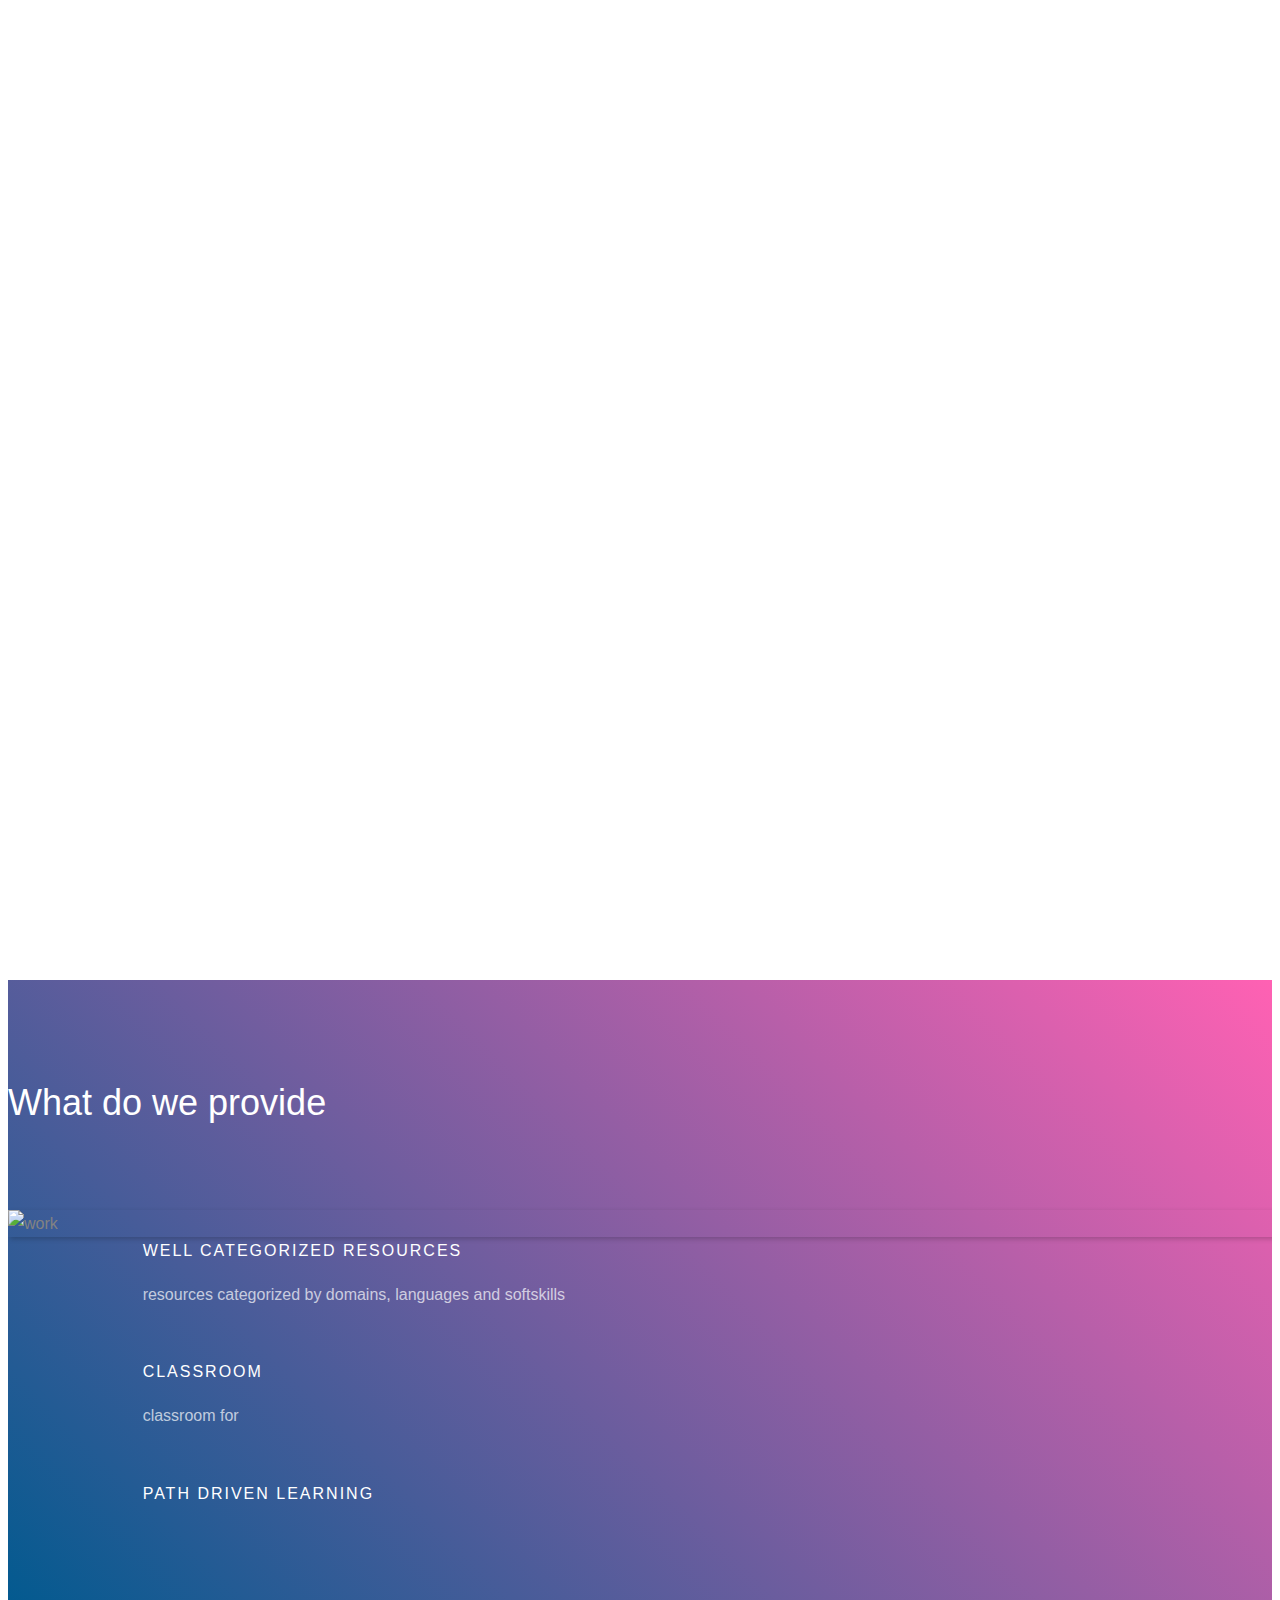
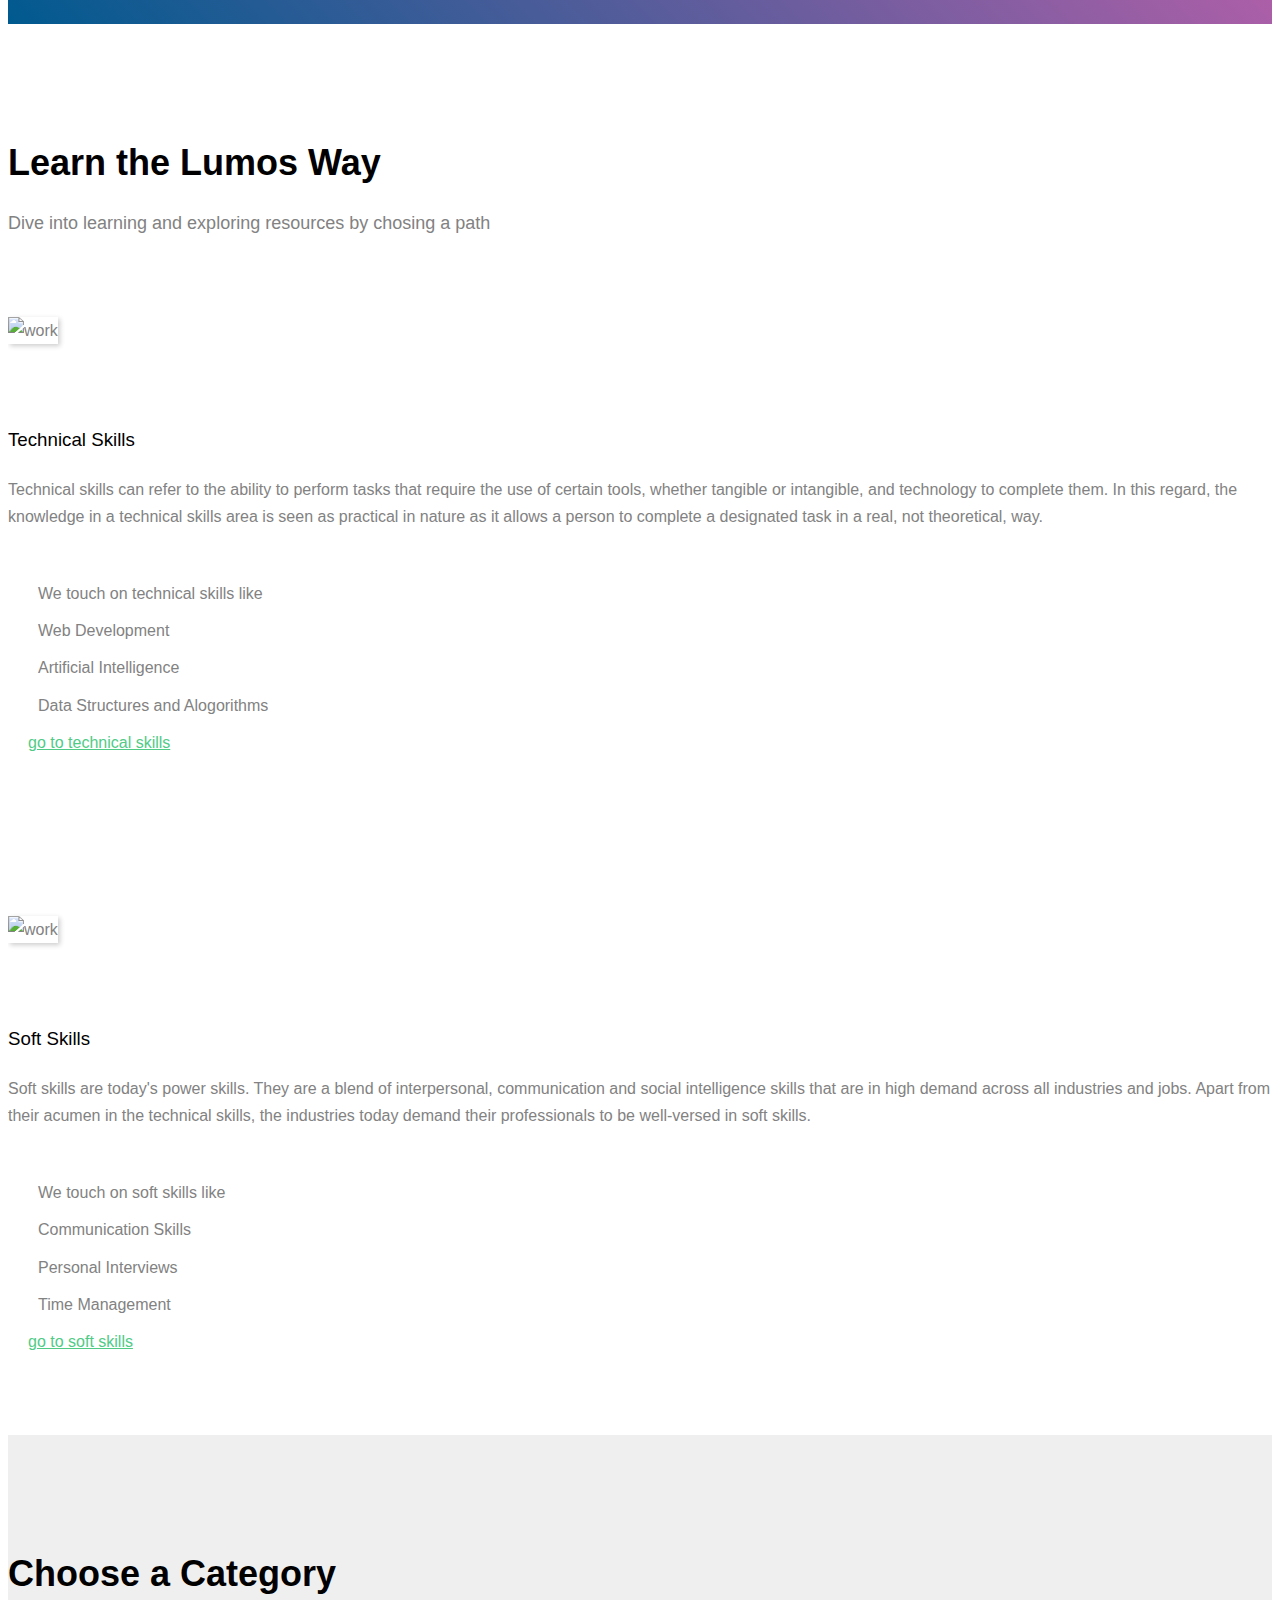
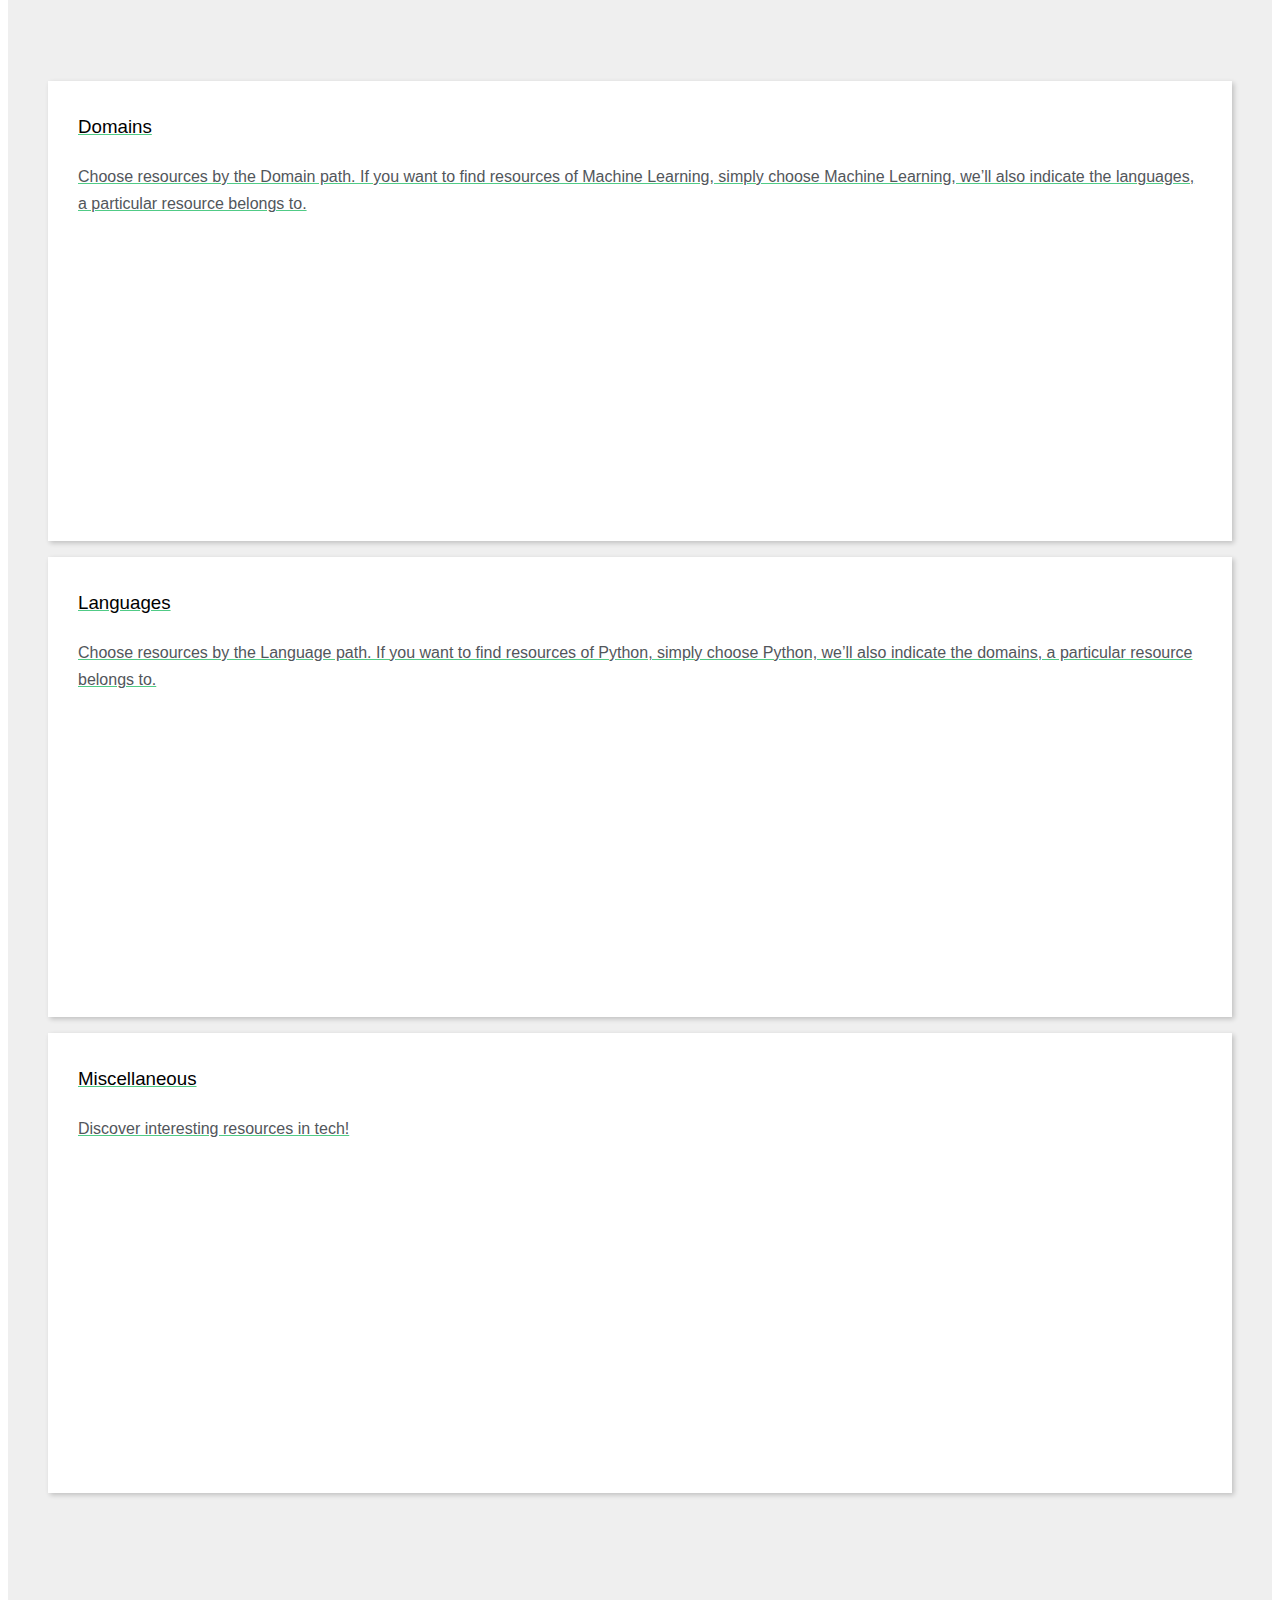
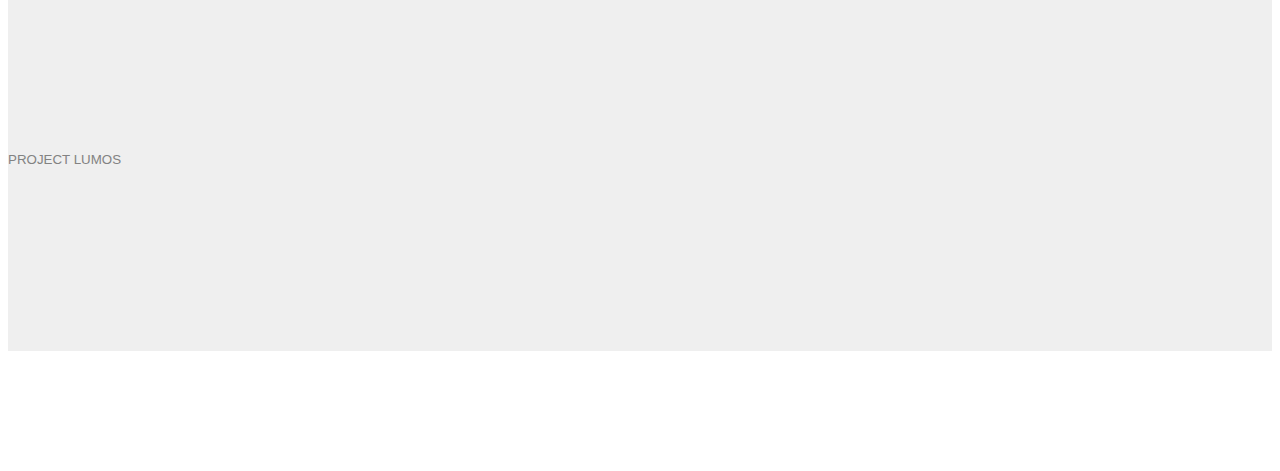
==== index.html @ 0aca0055 "add technical/softskills link buttons" ====
<!DOCTYPE HTML>
<html>
	<head>
	<meta charset="utf-8">
	<meta http-equiv="X-UA-Compatible" content="IE=edge">
	<title>Project Lumos</title>
	<meta name="viewport" content="width=device-width, initial-scale=1">
	<meta name="description" content="Free HTML5 Website Template by FreeHTML5.co" />
	<meta name="keywords" content="free website templates, free html5, free template, free bootstrap, free website template, html5, css3, mobile first, responsive" />
	<meta name="author" content="FreeHTML5.co" />


  <!--
	//////////////////////////////////////////////////////

	FREE HTML5 TEMPLATE
	DESIGNED & DEVELOPED by FreeHTML5.co

	Website: 		http://freehtml5.co/
	Email: 			info@freehtml5.co
	Twitter: 		http://twitter.com/fh5co
	Facebook: 		https://www.facebook.com/fh5co

	//////////////////////////////////////////////////////
	 -->

  	<!-- Facebook and Twitter integration -->
	<meta property="og:title" content=""/>
	<meta property="og:image" content=""/>
	<meta property="og:url" content=""/>
	<meta property="og:site_name" content=""/>
	<meta property="og:description" content=""/>
	<meta name="twitter:title" content="" />
	<meta name="twitter:image" content="" />
	<meta name="twitter:url" content="" />
	<meta name="twitter:card" content="" />

	<!-- <link href='https://fonts.googleapis.com/css?family=Work+Sans:400,300,600,400italic,700' rel='stylesheet' type='text/css'> -->

	<!-- Animate.css -->
	<link rel="stylesheet" href="css/animate.css">
	<!-- Icomoon Icon Fonts-->
	<link rel="stylesheet" href="css/icomoon.css">
	<!-- Bootstrap  -->
	<link rel="stylesheet" href="css/bootstrap.css">

	<!-- Magnific Popup -->
	<link rel="stylesheet" href="css/magnific-popup.css">

	<!-- Theme style  -->
	<link rel="stylesheet" href="css/style.css">

	<!-- Modernizr JS -->
	<script src="js/modernizr-2.6.2.min.js"></script>
	<!-- FOR IE9 below -->
	<!--[if lt IE 9]>
	<script src="js/respond.min.js"></script>
	<![endif]-->

	</head>
	<body>

	<div class="fh5co-loader"></div>

	<div id="page">
	<nav class="fh5co-nav" role="navigation">
		<div class="container">
			<div class="row">
				<div class="col-xs-12">
					<div id="fh5co-logo"><a href="index.html">Project Lumos</a></div>
				</div>
				<!-- <div class="col-xs-8 text-right menu-1">
					<ul>
						<li class="active"><a href="index.html">Home</a></li>
						<li><a href="about.html">About</a></li>
						<li class="has-dropdown">
							<a href="services.html">Services</a>
							<ul class="dropdown">
								<li><a href="#">Web Design</a></li>
								<li><a href="#">eCommerce</a></li>
								<li><a href="#">Branding</a></li>
								<li><a href="#">API</a></li>
							</ul>
						</li>
						<li class="has-dropdown">
							<a href="#">Tools</a>
							<ul class="dropdown">
								<li><a href="#">HTML5</a></li>
								<li><a href="#">CSS3</a></li>
								<li><a href="#">Sass</a></li>
								<li><a href="#">jQuery</a></li>
							</ul>
						</li>
						<li><a href="work.html">Work</a></li>
						<li><a href="contact.html">Contact</a></li>
					</ul>
				</div> -->
			</div>

		</div>
	</nav>

	<header id="fh5co-header" class="fh5co-cover" role="banner" style="background-image:url(images/img_bg_1.jpg);">
		<div class="overlay"></div>
		<div class="container">
			<div class="row">
				<div class="col-md-10 col-md-offset-1 text-center">
					<div class="display-t">
						<div class="display-tc animate-box" data-animate-effect="fadeIn">
							<h1>Welcome to Project Lumos</h1>

							<!-- <p><a href="#" class="btn btn-default">View Our Work</a></p> -->
						</div>
					</div>
				</div>
			</div>
		</div>
	</header>

	<div class="container">
		<div class="row">
			<div id="fh5co-section">
				<div class="col-nineth">
					<div class="row">
						<div class="col-md-8 col-md-offset-2 fh5co-heading">
							<p>
								&quot;Our site aims to be a central repository for open source knowledge resources. It is built with the goals of helping those people who want to learn things but are clueless where to start and feel overwhelmed by the sheer volume of resources available on the Internet.</p>
						</div>
					</div>
				</div>
			</div>
		</div>
	</div>

	<div class="fh5co-bg-section">
		<div class="container">
			<div class="row">
				<div id="fh5co-features-2">
					<div class="col-feature-9">
						<div class="row">
							<div class="col-md-12 fh5co-heading animate-box">
								<h2>What do we provide</h2>
								<p></p>
							</div>
						</div>
						<div class="row">
							<div class="col-md-7 col-sm-7 col-md-pull-2 col-sm-pull-2 animate-box" data-animate-effect="fadeInRight">
								<div class="feature-image">
									<img src="images/features_img.jpg" alt="work">
								</div>
							</div>
							<div class="col-md-5 col-sm-5">
								<div class="feature-left animate-box" data-animate-effect="fadeInLeft">
									<span class="icon">
										<i class="icon-check"></i>
									</span>
									<div class="feature-copy">
										<h3>well categorized resources</h3>
										<p>resources categorized by domains, languages and softskills</p>
									</div>
								</div>

								<div class="feature-left animate-box" data-animate-effect="fadeInLeft">
									<span class="icon">
										<i class="icon-check"></i>
									</span>
									<div class="feature-copy">
										<h3>classroom</h3>
										<p>classroom for </p>
									</div>
								</div>

								<div class="feature-left animate-box" data-animate-effect="fadeInLeft">
									<span class="icon">
										<i class="icon-check"></i>
									</span>
									<div class="feature-copy">
										<h3>path driven learning</h3>
										<p></p>
									</div>
								</div>
							</div>
						</div>
					</div>

					<!-- <div class="col-feature-3">
						<div id="fh5co-counter" class="fh5co-bg fh5co-counter">
							<div class="row">
								<div class="display-t">
									<div class="display-tc">
										<div class="col-md-12 animate-box">
											<div class="feature-center">
												<span class="counter js-counter" data-from="0" data-to="2200" data-speed="5000" data-refresh-interval="50">1</span>
												<span class="counter-label">Creativity Fuel</span>

											</div>
										</div>
										<div class="col-md-12 animate-box">
											<div class="feature-center">
												<span class="counter js-counter" data-from="0" data-to="97" data-speed="5000" data-refresh-interval="50">1</span>
												<span class="counter-label">Happy Clients</span>
											</div>
										</div>
										<div class="col-md-12 animate-box">
											<div class="feature-center">
												<span class="counter js-counter" data-from="0" data-to="402" data-speed="5000" data-refresh-interval="50">1</span>
												<span class="counter-label">Projects Done</span>
											</div>
										</div>
										<div class="col-md-12 animate-box">
											<div class="feature-center">
												<span class="counter js-counter" data-from="0" data-to="4523" data-speed="5000" data-refresh-interval="50">1</span>
												<span class="counter-label">Hours Spent</span>

											</div>
										</div>
									</div>
								</div>
							</div>
						</div>
					</div> -->
				</div>
			</div>
		</div>
	</div>

	<div id="fh5co-portfolio">
		<div class="container">
			<div class="row animate-box">
				<div class="col-md-8 col-md-offset-2 text-center fh5co-heading">
					<h2>Learn the Lumos Way</h2>
					<p>Dive into learning and exploring resources by chosing a path</p>
				</div>
			</div>
			<div class="row">
				<div class="project">
					<div class="col-md-8 col-md-push-5 animate-box" data-animate-effect="fadeInLeft">
						<img class="img-responsive" src="images/technical_img.jpg" alt="work">
					</div>
					<div class="col-md-4 col-md-pull-8 animate-box" data-animate-effect="fadeInRight">
						<div class="mt">
							<h3>Technical Skills</h3>
							<p>Technical skills can refer to the ability to perform tasks that require the use of certain tools, whether tangible or intangible, and technology to complete them. In this regard, the knowledge in a technical skills area is seen as practical in nature as it allows a person to complete a designated task in a real, not theoretical, way.</p>
							<ul class="list-nav">
								<li>We touch on technical skills like</li>
								<li><i class="icon-check"></i>Web Development</li>
								<li><i class="icon-check"></i>Artificial Intelligence</li>
								<li><i class="icon-check"></i>Data Structures and Alogorithms</li>
							</ul>
							<a href="https://staging--pl-frontend.netlify.com/#/technical" class="btn btn-default center-block">go to technical skills</a>
						</div>
					</div>
				</div>
				<div class="project">
					<div class="col-md-8 col-md-pull-1 animate-box" data-animate-effect="fadeInLeft">
						<img class="img-responsive" src="images/softskill_img.jpg" alt="work">
					</div>
					<div class="col-md-4 animate-box" data-animate-effect="fadeInRight">
						<div class="mt">
							<div>
								<h3>Soft Skills</h3>
								<p>Soft skills are today's power skills. They are a blend of interpersonal, communication and social intelligence skills that are in high demand across all industries and jobs. Apart from their acumen in the technical skills, the industries today demand their professionals to be well-versed in soft skills.</p>
								<ul class="list-nav">
									<li>We touch on soft skills like</li>
									<li><i class="icon-check"></i>Communication Skills</li>
									<li><i class="icon-check"></i>Personal Interviews</li>
									<li><i class="icon-check"></i>Time Management</li>
								</ul>
								<a href="https://staging--pl-frontend.netlify.com/#/soft-skills" class="btn btn-default center-block">go to soft skills</a>
						</div>
					</div>
				</div>
			</div>
		</div>
	</div>

	<div id="fh5co-testimonial">
		<div class="container">
			<div class="row animate-box">
				<div class="col-md-8 col-md-offset-2 text-center fh5co-heading">
					<h2>Choose a Category</h2>
				</div>
			</div>
			<div class="row">
				<div class="col-md-4 animate-box">
					<div class="testimony">
						<a href='https://staging--pl-frontend.netlify.com/#/technical/domains'>
							<blockquote>
								<h3>Domains</h3>
								Choose resources by the Domain path. If you want to find resources of Machine Learning, simply choose Machine Learning, we’ll also indicate the languages, a particular resource belongs to.
							</blockquote>
						</a>
						<!-- <p class="author"><cite>John Doe</cite></p> -->
					</div>
				</div>
				<div class="col-md-4 animate-box">
					<div class="testimony">
						<a href='https://staging--pl-frontend.netlify.com/#/technical/languages'>
							<blockquote>
								<h3>Languages</h3>
								Choose resources by the Language path. If you want to find resources of Python, simply choose Python, we’ll also indicate the domains, a particular resource belongs to.
							</blockquote>
						</a>
						<!-- <p class="author"><cite>Rob Smith</cite></p> -->
					</div>
				</div>
				<div class="col-md-4 animate-box">
					<div class="testimony">
						<a href='https://staging--pl-frontend.netlify.com/#/technical/misc'>

							<blockquote>
								<h3>Miscellaneous</h3>
								Discover interesting resources in tech!
							</blockquote>
						</a>
						<!-- <p class="author"><cite>Jane Doe</cite></p> -->
					</div>
				</div>
			</div>
		</div>
	</div>
<!--

	<div id="fh5co-started">
		<div class="container">
			<div class="row animate-box">
				<div class="col-md-8 col-md-offset-2 text-center fh5co-heading">
					<h2>Newsletter</h2>
					<p>Dignissimos asperiores vitae velit veniam totam fuga molestias accusamus alias autem provident. Odit ab aliquam dolor eius.</p>
				</div>
			</div>
			<div class="row animate-box">
				<div class="col-md-8 col-md-offset-2">
					<form class="form-inline">
						<div class="col-md-6 col-sm-6">
							<div class="form-group">
								<label for="email" class="sr-only">Email</label>
								<input type="email" class="form-control" id="email" placeholder="Email">
							</div>
						</div>
						<div class="col-md-6 col-sm-6">
							<button type="submit" class="btn btn-default btn-block">Subscribe</button>
						</div>
					</form>
				</div>
			</div>
		</div>
	</div> -->

	<footer id="fh5co-footer" role="contentinfo">
		<div class="container">
			<!-- <div class="row row-pb-md">
				<div class="col-md-4 fh5co-widget">
					<h3>The Company</h3>
					<p>Facilis ipsum reprehenderit nemo molestias. Aut cum mollitia reprehenderit. Eos cumque dicta adipisci architecto culpa amet.</p>
					<p><a href="#">Learn More</a></p>
				</div>
				<div class="col-md-2 col-sm-4 col-xs-6 col-md-push-1">
					<ul class="fh5co-footer-links">
						<li><a href="#">About</a></li>
						<li><a href="#">Help</a></li>
						<li><a href="#">Contact</a></li>
						<li><a href="#">Terms</a></li>
						<li><a href="#">Meetups</a></li>
					</ul>
				</div>

				<div class="col-md-2 col-sm-4 col-xs-6 col-md-push-1">
					<ul class="fh5co-footer-links">
						<li><a href="#">Shop</a></li>
						<li><a href="#">Privacy</a></li>
						<li><a href="#">Testimonials</a></li>
						<li><a href="#">Handbook</a></li>
						<li><a href="#">Held Desk</a></li>
					</ul>
				</div>

				<div class="col-md-2 col-sm-4 col-xs-6 col-md-push-1">
					<ul class="fh5co-footer-links">
						<li><a href="#">Find Designers</a></li>
						<li><a href="#">Find Developers</a></li>
						<li><a href="#">Teams</a></li>
						<li><a href="#">Advertise</a></li>
						<li><a href="#">API</a></li>
					</ul>
				</div>
			</div> -->

			<div class="row copyright">
				<div class="col-md-12 text-center">
					<p>
						<small class="block">PROJECT LUMOS</small>
						<!-- <small class="block">Designed by <a href="http://freehtml5.co/" target="_blank">FreeHTML5.co</a> Demo Images: <a href="http://unsplash.co/" target="_blank">Unsplash</a></small> -->
					</p>
					<p>
						<ul class="fh5co-social-icons">
							<li><a href="#"><i class="icon-twitter"></i></a></li>
							<li><a href="#"><i class="icon-facebook"></i></a></li>
							<li><a href="#"><i class="icon-linkedin"></i></a></li>
							<li><a href="https://github.com/projectlumos"><i class="icon-github"></i></a></li>
						</ul>
					</p>
				</div>
			</div>

		</div>
	</footer>
	</div>

	<div class="gototop js-top">
		<a href="#" class="js-gotop"><i class="icon-arrow-up"></i></a>
	</div>

	<!-- jQuery -->
	<script src="js/jquery.min.js"></script>
	<!-- jQuery Easing -->
	<script src="js/jquery.easing.1.3.js"></script>
	<!-- Bootstrap -->
	<script src="js/bootstrap.min.js"></script>
	<!-- Waypoints -->
	<script src="js/jquery.waypoints.min.js"></script>
	<!-- countTo -->
	<script src="js/jquery.countTo.js"></script>
	<!-- Magnific Popup -->
	<script src="js/jquery.magnific-popup.min.js"></script>
	<script src="js/magnific-popup-options.js"></script>
	<!-- Main -->
	<script src="js/main.js"></script>

	</body>
</html>
---- css/style.css ----
@font-face {
  font-family: 'icomoon';
  src: url("../fonts/icomoon/icomoon.eot?srf3rx");
  src: url("../fonts/icomoon/icomoon.eot?srf3rx#iefix") format("embedded-opentype"), url("../fonts/icomoon/icomoon.ttf?srf3rx") format("truetype"), url("../fonts/icomoon/icomoon.woff?srf3rx") format("woff"), url("../fonts/icomoon/icomoon.svg?srf3rx#icomoon") format("svg");
  font-weight: normal;
  font-style: normal;
}
/* =======================================================
*
* 	Template Style
*
* ======================================================= */
body {
  font-family: "Work Sans", Arial, sans-serif;
  font-weight: 400;
  font-size: 16px;
  line-height: 1.7;
  color: #828282;
  background: #fff;
}

#page {
  position: relative;
  overflow: hidden;
  width: 100%;
  height: 100%;
  -webkit-transition: 0.5s;
  -o-transition: 0.5s;
  transition: 0.5s;
}
.offcanvas #page {
  overflow: hidden;
  position: absolute;
}
.offcanvas #page:after {
  -webkit-transition: 2s;
  -o-transition: 2s;
  transition: 2s;
  position: absolute;
  top: 0;
  right: 0;
  bottom: 0;
  left: 0;
  z-index: 101;
  background: rgba(0, 0, 0, 0.7);
  content: "";
}

a {
  color: #50CB86;
  -webkit-transition: 0.5s;
  -o-transition: 0.5s;
  transition: 0.5s;
}
a:hover, a:active, a:focus {
  color: #50CB86;
  outline: none;
  text-decoration: none;
}

p {
  margin-bottom: 20px;
}

h1, h2, h3, h4, h5, h6, figure {
  color: #000;
  font-family: "Work Sans", Arial, sans-serif;
  font-weight: 400;
  margin: 0 0 20px 0;
}

::-webkit-selection {
  color: #fff;
  background: #50CB86;
}

::-moz-selection {
  color: #fff;
  background: #50CB86;
}

::selection {
  color: #fff;
  background: #50CB86;
}

.fh5co-nav {
  position: absolute;
  top: 0;
  margin: 0;
  padding: 0;
  width: 100%;
  padding: 40px 0;
  z-index: 1001;
}
@media screen and (max-width: 768px) {
  .fh5co-nav {
    padding: 20px 0;
  }
}
.fh5co-nav #fh5co-logo {
  font-size: 20px;
  margin: 0;
  padding: 0;
  text-transform: uppercase;
  font-weight: bold;
}
.fh5co-nav a {
  padding: 5px 10px;
  color: #fff;
}
@media screen and (max-width: 768px) {
  .fh5co-nav .menu-1 {
    display: none;
  }
}
.fh5co-nav ul {
  padding: 0;
  margin: 2px 0 0 0;
}
.fh5co-nav ul li {
  padding: 0;
  margin: 0;
  list-style: none;
  display: inline;
}
.fh5co-nav ul li a {
  font-size: 14px;
  padding: 30px 10px;
  text-transform: uppercase;
  color: rgba(255, 255, 255, 0.5);
  -webkit-transition: 0.5s;
  -o-transition: 0.5s;
  transition: 0.5s;
}
.fh5co-nav ul li a:hover, .fh5co-nav ul li a:focus, .fh5co-nav ul li a:active {
  color: white;
}
.fh5co-nav ul li.has-dropdown {
  position: relative;
}
.fh5co-nav ul li.has-dropdown .dropdown {
  width: 130px;
  -webkit-box-shadow: 0px 14px 33px -9px rgba(0, 0, 0, 0.75);
  -moz-box-shadow: 0px 14px 33px -9px rgba(0, 0, 0, 0.75);
  box-shadow: 0px 14px 33px -9px rgba(0, 0, 0, 0.75);
  z-index: 1002;
  visibility: hidden;
  opacity: 0;
  position: absolute;
  top: 40px;
  left: 0;
  text-align: left;
  background: #fff;
  padding: 20px;
  -webkit-border-radius: 4px;
  -moz-border-radius: 4px;
  -ms-border-radius: 4px;
  border-radius: 4px;
  -webkit-transition: 0s;
  -o-transition: 0s;
  transition: 0s;
}
.fh5co-nav ul li.has-dropdown .dropdown:before {
  bottom: 100%;
  left: 40px;
  border: solid transparent;
  content: " ";
  height: 0;
  width: 0;
  position: absolute;
  pointer-events: none;
  border-bottom-color: #fff;
  border-width: 8px;
  margin-left: -8px;
}
.fh5co-nav ul li.has-dropdown .dropdown li {
  display: block;
  margin-bottom: 7px;
}
.fh5co-nav ul li.has-dropdown .dropdown li:last-child {
  margin-bottom: 0;
}
.fh5co-nav ul li.has-dropdown .dropdown li a {
  padding: 2px 0;
  display: block;
  color: #999999;
  line-height: 1.2;
  text-transform: none;
  font-size: 15px;
}
.fh5co-nav ul li.has-dropdown .dropdown li a:hover {
  color: #000;
}
.fh5co-nav ul li.has-dropdown:hover a, .fh5co-nav ul li.has-dropdown:focus a {
  color: #fff;
}
.fh5co-nav ul li.btn-cta a {
  color: #50CB86;
}
.fh5co-nav ul li.btn-cta a span {
  background: #fff;
  padding: 4px 20px;
  display: -moz-inline-stack;
  display: inline-block;
  zoom: 1;
  *display: inline;
  -webkit-transition: 0.3s;
  -o-transition: 0.3s;
  transition: 0.3s;
  -webkit-border-radius: 100px;
  -moz-border-radius: 100px;
  -ms-border-radius: 100px;
  border-radius: 100px;
}
.fh5co-nav ul li.btn-cta a:hover span {
  -webkit-box-shadow: 0px 14px 20px -9px rgba(0, 0, 0, 0.75);
  -moz-box-shadow: 0px 14px 20px -9px rgba(0, 0, 0, 0.75);
  box-shadow: 0px 14px 20px -9px rgba(0, 0, 0, 0.75);
}
.fh5co-nav ul li.active > a {
  color: #fff !important;
}

#fh5co-header,
#fh5co-counter,
.fh5co-bg {
  background-size: cover;
  background-position: top center;
  background-repeat: no-repeat;
  position: relative;
}

.fh5co-bg {
  background-size: cover;
  background-position: center center;
  position: relative;
  width: 100%;
  float: left;
  position: relative;
}

.fh5co-video {
  overflow: hidden;
}
@media screen and (max-width: 992px) {
  .fh5co-video {
    height: 450px;
  }
}
.fh5co-video a {
  z-index: 1001;
  position: absolute;
  top: 50%;
  left: 50%;
  margin-top: -45px;
  margin-left: -45px;
  width: 90px;
  height: 90px;
  display: table;
  text-align: center;
  background: #fff;
  -webkit-box-shadow: 0px 14px 30px -15px rgba(0, 0, 0, 0.75);
  -moz-box-shadow: 0px 14px 30px -15px rgba(0, 0, 0, 0.75);
  box-shadow: 0px 14px 30px -15px rgba(0, 0, 0, 0.75);
  -webkit-border-radius: 50%;
  -moz-border-radius: 50%;
  -ms-border-radius: 50%;
  border-radius: 50%;
}
.fh5co-video a i {
  text-align: center;
  display: table-cell;
  vertical-align: middle;
  font-size: 40px;
}
.fh5co-video .overlay {
  position: absolute;
  top: 0;
  left: 0;
  right: 0;
  bottom: 0;
  background: rgba(0, 0, 0, 0.5);
  -webkit-transition: 0.5s;
  -o-transition: 0.5s;
  transition: 0.5s;
}
.fh5co-video:hover .overlay {
  background: rgba(0, 0, 0, 0.7);
}
.fh5co-video:hover a {
  -webkit-transform: scale(1.2);
  -moz-transform: scale(1.2);
  -ms-transform: scale(1.2);
  -o-transform: scale(1.2);
  transform: scale(1.2);
}

.fh5co-cover {
  height: 700px;
  background-size: cover;
  background-position: top center;
  background-repeat: no-repeat;
  position: relative;
  float: left;
  width: 100%;
}
.fh5co-cover .overlay {
  z-index: 0;
  position: absolute;
  bottom: 0;
  top: 0;
  left: 0;
  right: 0;
  background: #ff5db1;
  background: -moz-linear-gradient(-45deg, #ff5db1 0%, rgba(0, 87, 137, 0.7) 100%);
  background: -webkit-gradient(left top, right bottom, color-stop(0%, #ff5db1), color-stop(100%, rgba(0, 87, 137, 0.7)));
  background: -webkit-linear-gradient(-45deg, #ff5db1 0%, rgba(0, 87, 137, 0.7) 100%);
  background: -o-linear-gradient(-45deg, #ff5db1 0%, rgba(0, 87, 137, 0.7) 100%);
  background: -ms-linear-gradient(-45deg, #ff5db1 0%, rgba(0, 87, 137, 0.7) 100%);
  background: linear-gradient(135deg, #ff5db1 0%, rgba(0, 87, 137, 0.7) 100%);
  filter: progid:DXImageTransform.Microsoft.gradient( startColorstr='#ff5db1', endColorstr='#005789', GradientType=1 );
}
.fh5co-cover > .fh5co-container {
  position: relative;
  z-index: 10;
}
@media screen and (max-width: 768px) {
  .fh5co-cover {
    height: 600px;
  }
}
.fh5co-cover .display-t,
.fh5co-cover .display-tc {
  z-index: 9;
  height: 900px;
  display: table;
  width: 100%;
}
@media screen and (max-width: 768px) {
  .fh5co-cover .display-t,
  .fh5co-cover .display-tc {
    height: 600px;
  }
}
.fh5co-cover.fh5co-cover-sm {
  height: 600px;
}
@media screen and (max-width: 768px) {
  .fh5co-cover.fh5co-cover-sm {
    height: 400px;
  }
}
.fh5co-cover.fh5co-cover-sm .display-t,
.fh5co-cover.fh5co-cover-sm .display-tc {
  height: 600px;
  display: table;
  width: 100%;
}
@media screen and (max-width: 768px) {
  .fh5co-cover.fh5co-cover-sm .display-t,
  .fh5co-cover.fh5co-cover-sm .display-tc {
    height: 400px;
  }
}

#fh5co-counter {
  width: 100%;
}
#fh5co-counter .display-t,
#fh5co-counter .display-tc {
  display: table;
  width: 100%;
}
@media screen and (max-width: 768px) {
  #fh5co-counter {
    height: inherit;
    padding: 0;
  }
  #fh5co-counter .display-t,
  #fh5co-counter .display-tc {
    height: inherit;
  }
}

.about-content {
  margin-bottom: 7em;
}
.about-content .desc {
  background: #fff;
  padding: 20px;
}

.fh5co-staff {
  text-align: center;
  margin-bottom: 30px;
}
.fh5co-staff img {
  width: 100px;
  margin-bottom: 20px;
  -webkit-border-radius: 50%;
  -moz-border-radius: 50%;
  -ms-border-radius: 50%;
  border-radius: 50%;
}
.fh5co-staff h3 {
  font-size: 24px;
  margin-bottom: 5px;
}
.fh5co-staff p {
  margin-bottom: 30px;
}
.fh5co-staff .role {
  color: #bfbfbf;
  margin-bottom: 30px;
  font-weight: normal;
  display: block;
}

.fh5co-social-icons {
  margin: 0;
  padding: 0;
}
.fh5co-social-icons li {
  margin: 0;
  padding: 0;
  list-style: none;
  display: -moz-inline-stack;
  display: inline-block;
  zoom: 1;
  *display: inline;
}
.fh5co-social-icons li a {
  display: -moz-inline-stack;
  display: inline-block;
  zoom: 1;
  *display: inline;
  color: #50CB86;
  padding-left: 10px;
  padding-right: 10px;
}
.fh5co-social-icons li a i {
  font-size: 20px;
}

.fh5co-contact-info ul {
  padding: 0;
  margin: 0;
}
.fh5co-contact-info ul li {
  padding: 0 0 0 40px;
  margin: 0 0 30px 0;
  list-style: none;
  position: relative;
}
.fh5co-contact-info ul li:before {
  color: #50CB86;
  position: absolute;
  left: 0;
  top: .05em;
  font-family: 'icomoon';
  speak: none;
  font-style: normal;
  font-weight: normal;
  font-variant: normal;
  text-transform: none;
  line-height: 1;
  /* Better Font Rendering =========== */
  -webkit-font-smoothing: antialiased;
  -moz-osx-font-smoothing: grayscale;
}
.fh5co-contact-info ul li.address:before {
  font-size: 30px;
  content: "\e9d1";
}
.fh5co-contact-info ul li.phone:before {
  font-size: 23px;
  content: "\e9f4";
}
.fh5co-contact-info ul li.email:before {
  font-size: 23px;
  content: "\e9da";
}
.fh5co-contact-info ul li.url:before {
  font-size: 23px;
  content: "\e9af";
}

form label {
  font-weight: normal !important;
}

#fh5co-header .display-tc,
#fh5co-counter .display-tc,
.fh5co-cover .display-tc {
  display: table-cell !important;
  vertical-align: middle;
}
#fh5co-header .display-tc h1, #fh5co-header .display-tc h2,
#fh5co-counter .display-tc h1,
#fh5co-counter .display-tc h2,
.fh5co-cover .display-tc h1,
.fh5co-cover .display-tc h2 {
  margin: 0;
  padding: 0;
  color: white;
}
#fh5co-header .display-tc h1,
#fh5co-counter .display-tc h1,
.fh5co-cover .display-tc h1 {
  margin-bottom: 0px;
  font-size: 60px;
  line-height: 1.5;
}
@media screen and (max-width: 768px) {
  #fh5co-header .display-tc h1,
  #fh5co-counter .display-tc h1,
  .fh5co-cover .display-tc h1 {
    font-size: 40px;
  }
}
#fh5co-header .display-tc h2,
#fh5co-counter .display-tc h2,
.fh5co-cover .display-tc h2 {
  font-size: 20px;
  line-height: 1.5;
  margin-bottom: 30px;
}
#fh5co-header .display-tc .btn,
#fh5co-counter .display-tc .btn,
.fh5co-cover .display-tc .btn {
  padding: 15px 30px;
  background: #50CB86 !important;
  color: #fff;
  border: none !important;
  font-size: 18px;
  text-transform: uppercase;
}
#fh5co-header .display-tc .btn:hover,
#fh5co-counter .display-tc .btn:hover,
.fh5co-cover .display-tc .btn:hover {
  background: #50CB86 !important;
  -webkit-box-shadow: 0px 14px 30px -15px rgba(0, 0, 0, 0.75) !important;
  -moz-box-shadow: 0px 14px 30px -15px rgba(0, 0, 0, 0.75) !important;
  box-shadow: 0px 14px 30px -15px rgba(0, 0, 0, 0.75) !important;
}

#fh5co-counter {
  text-align: center;
}
#fh5co-counter .counter {
  font-size: 50px;
  margin-bottom: 10px;
  color: #fff;
  font-weight: 100;
  display: block;
}
#fh5co-counter .counter-label {
  margin-bottom: 0;
  text-transform: uppercase;
  color: rgba(255, 255, 255, 0.5);
  letter-spacing: .1em;
}
@media screen and (max-width: 992px) {
  #fh5co-counter .counter-label {
    font-size: 13px;
  }
}
#fh5co-counter .feature-center {
  margin-bottom: 4em;
}
@media screen and (max-width: 992px) {
  #fh5co-counter .feature-center {
    margin-bottom: 3em;
    width: 25%;
    float: left;
  }
}
@media screen and (max-width: 768px) {
  #fh5co-counter .feature-center {
    width: 100%;
  }
}
#fh5co-counter .icon {
  width: 70px;
  height: 70px;
  text-align: center;
  -webkit-box-shadow: 0px 14px 30px -15px rgba(0, 0, 0, 0.75);
  -moz-box-shadow: 0px 14px 30px -15px rgba(0, 0, 0, 0.75);
  box-shadow: 0px 14px 30px -15px rgba(0, 0, 0, 0.75);
  margin-bottom: 30px;
}
#fh5co-counter .icon i {
  height: 70px;
}
#fh5co-counter .icon i:before {
  display: block;
  text-align: center;
  margin-left: 3px;
}

#fh5co-portfolio,
#fh5co-testimonial,
#fh5co-services-section,
#fh5co-about-section,
#fh5co-started,
#fh5co-footer,
.fh5co-section {
  padding: 7em 0;
  clear: both;
}
@media screen and (max-width: 768px) {
  #fh5co-portfolio,
  #fh5co-testimonial,
  #fh5co-services-section,
  #fh5co-about-section,
  #fh5co-started,
  #fh5co-footer,
  .fh5co-section {
    padding: 3em 0;
  }
}

@media screen and (max-width: 768px) {
  #fh5co-portfolio,
  #fh5co-testimonial,
  #fh5co-footer {
    padding-left: 15px;
    padding-right: 15px;
  }
}

.fh5co-bg-section {
  position: relative;
  background: #005a8f;
  background: -moz-linear-gradient(45deg, #005a8f 0%, #ff61b3 100%);
  background: -webkit-gradient(left bottom, right top, color-stop(0%, #005a8f), color-stop(100%, #ff61b3));
  background: -webkit-linear-gradient(45deg, #005a8f 0%, #ff61b3 100%);
  background: -o-linear-gradient(45deg, #005a8f 0%, #ff61b3 100%);
  background: -ms-linear-gradient(45deg, #005a8f 0%, #ff61b3 100%);
  background: linear-gradient(45deg, #005a8f 0%, #ff61b3 100%);
  filter: progid:DXImageTransform.Microsoft.gradient( startColorstr='#005a8f', endColorstr='#ff61b3', GradientType=1 );
}
.fh5co-bg-section .overlay {
  position: absolute;
  top: 0;
  left: 0;
  right: 0;
  bottom: 0;
  background: rgba(0, 0, 0, 0.5);
  -webkit-transition: 0.5s;
  -o-transition: 0.5s;
  transition: 0.5s;
}

#fh5co-features,
#fh5co-features-2 {
  display: -webkit-box;
  display: -moz-box;
  display: -ms-flexbox;
  display: -webkit-flex;
  display: flex;
  flex-wrap: wrap;
  -webkit-flex-wrap: wrap;
  -moz-flex-wrap: wrap;
  width: 100%;
}

#fh5co-section {
  display: -webkit-box;
  display: -moz-box;
  display: -ms-flexbox;
  display: -webkit-flex;
  display: flex;
  flex-wrap: wrap;
  -webkit-flex-wrap: wrap;
  -moz-flex-wrap: wrap;
  width: 100%;
}

.col-nineth {
  width: 100%;
  float: left;
  padding: 60px 0;
}
@media screen and (max-width: 992px) {
  .col-nineth {
    width: 100%;
    text-align: center;
  }
}
@media screen and (max-width: 768px) {
  .col-nineth {
    padding-left: 30px;
    padding-right: 30px;
  }
}
.col-nineth .col-third {
  width: 33.333%;
  float: left;
}
@media screen and (max-width: 768px) {
  .col-nineth .col-third {
    width: 100%;
    margin-bottom: 30px;
  }
}
.col-nineth .col-third .icon {
  width: 90px;
  height: 90px;
  background: #efefef;
  display: table;
  text-align: center;
  margin-bottom: 30px;
  -webkit-border-radius: 50%;
  -moz-border-radius: 50%;
  -ms-border-radius: 50%;
  border-radius: 50%;
}
@media screen and (max-width: 992px) {
  .col-nineth .col-third .icon {
    margin: 0 auto 30px auto;
  }
}
.col-nineth .col-third .icon i {
  display: table-cell;
  vertical-align: middle;
  height: 90px;
  font-size: 40px;
  line-height: 40px;
  color: #50CB86;
}
.col-nineth .col-third .desc h3 {
  font-size: 16px;
  text-transform: uppercase;
  letter-spacing: 2px;
}

.col-forth {
  width: 25%;
  float: left;
  padding: 40px 0;
  position: relative;
}
@media screen and (max-width: 992px) {
  .col-forth {
    width: 100%;
  }
}

.feature-center {
  text-align: center;
  padding-left: 10px;
  padding-right: 10px;
  float: left;
  width: 100%;
  margin-bottom: 40px;
}
@media screen and (max-width: 768px) {
  .feature-center {
    margin-bottom: 50px;
  }
}
.feature-center .icon {
  width: 90px;
  height: 90px;
  background: #efefef;
  display: table;
  text-align: center;
  margin: 0 auto 30px auto;
  -webkit-border-radius: 50%;
  -moz-border-radius: 50%;
  -ms-border-radius: 50%;
  border-radius: 50%;
}
.feature-center .icon i {
  display: table-cell;
  vertical-align: middle;
  height: 90px;
  font-size: 40px;
  line-height: 40px;
  color: #50CB86;
}
.feature-center p, .feature-center h3 {
  margin-bottom: 30px;
}
.feature-center h3 {
  text-transform: uppercase;
  font-size: 18px;
  color: #5d5d5d;
}

#fh5co-features-2 .fh5co-heading h2 {
  color: #fff;
  font-weight: 300;
}
#fh5co-features-2 .fh5co-heading p {
  color: rgba(255, 255, 255, 0.5);
}

.col-feature-9, .col-feature-3 {
  float: left;
  padding: 6em 0;
}

.col-feature-9 {
  width: 100%;
  padding-right: 40px;
}
@media screen and (max-width: 992px) {
  .col-feature-9 {
    width: 100%;
  }
}
@media screen and (max-width: 768px) {
  .col-feature-9 {
    padding-left: 30px;
    padding-right: 30px;
  }
}

.col-feature-3 {
  width: 25%;
  background: rgba(0, 0, 0, 0.2);
  background-size: cover;
  background-position: center center;
  position: relative;
}
@media screen and (max-width: 992px) {
  .col-feature-3 {
    width: 100%;
  }
}

.feature-image {
  box-shadow: 2px 2px 5px rgba(0, 0, 0, 0.2);
  width: 128%;
}
@media screen and (max-width: 768px) {
  .feature-image {
    width: 100%;
    margin-bottom: 30px;
  }
}
.feature-image img {
  width: 100%;
}

.feature-left {
  float: left;
  width: 100%;
  margin-bottom: 30px;
  position: relative;
}
.feature-left:last-child {
  margin-bottom: 0;
}
.feature-left .icon i {
  float: left;
  font-size: 24px;
  color: #fff;
}
.feature-left .feature-copy {
  float: right;
  width: 89%;
}
@media screen and (max-width: 992px) {
  .feature-left .feature-copy {
    width: 89%;
    float: right;
  }
}
.feature-left .feature-copy h3 {
  text-transform: uppercase;
  font-size: 16px;
  color: #fff;
  margin-bottom: 10px;
  letter-spacing: 2px;
  line-height: 28px;
}
.feature-left .feature-copy p {
  color: rgba(255, 255, 255, 0.7);
}

.project {
  width: 100%;
  float: left;
  margin-bottom: 5em;
}
.project img {
  box-shadow: 2px 2px 5px rgba(0, 0, 0, 0.2);
}
.project:last-child {
  margin-bottom: 0;
}
.project .mt {
  margin-top: 80px;
  margin-bottom: 80px;
}
.project .mt h4 {
  position: relative;
  padding-left: 40px;
  font-size: 20px;
}
.project .mt h4 i {
  position: absolute;
  left: 0;
  top: 0;
  color: #50CB86;
}
.project .mt > div {
  margin-bottom: 40px;
}
.project .mt .list-nav {
  margin: 50px 0 0 0;
  padding: 0;
}
.project .mt .list-nav li {
  list-style: none;
  margin: 0;
  padding: 0;
  font-size: 16px;
  padding-left: 30px;
  margin-bottom: 10px;
  position: relative;
}
.project .mt .list-nav li i {
  position: absolute;
  left: 0;
  top: 0;
  font-size: 18px;
  color: #50CB86;
}

.work-grid {
  background-size: cover;
  background-position: center center;
  position: relative;
  width: 100%;
  height: 350px;
  float: left;
  display: table;
  margin-bottom: 40px;
}
.work-grid .desc {
  position: relative;
  display: table-cell;
  vertical-align: middle;
  width: 100%;
  height: 350px;
  background: rgba(0, 0, 0, 0.5);
  opacity: 0;
  -webkit-transition: 0.2s;
  -o-transition: 0.2s;
  transition: 0.2s;
}
@media screen and (max-width: 768px) {
  .work-grid .desc {
    opacity: 1;
  }
}
.work-grid .desc h3 {
  margin-bottom: 10px;
}
.work-grid .desc h3 a {
  color: #fff;
}
.work-grid .desc h3 a:hover, .work-grid .desc h3 a:focus {
  text-decoration: none;
}
.work-grid .desc .cat {
  font-size: 12px;
  text-transform: uppercase;
  color: rgba(255, 255, 255, 0.6);
  letter-spacing: 2px;
  margin-bottom: 20px;
  display: block;
}
.work-grid .desc p {
  padding: 0;
}
.work-grid .desc p a {
  padding: 0;
  color: #fff;
}
.work-grid .desc p a:hover, .work-grid .desc p a:focus {
  text-decoration: none;
}
.work-grid .desc .download, .work-grid .desc .love {
  line-height: 0;
  font-size: 16px;
}
.work-grid .desc .download a, .work-grid .desc .love a {
  padding: 14px 15px;
  line-height: 0;
  -webkit-border-radius: 50%;
  -moz-border-radius: 50%;
  -ms-border-radius: 50%;
  border-radius: 50%;
  background: #fff;
  -webkit-box-shadow: 0px 14px 30px -15px rgba(0, 0, 0, 0.75);
  -moz-box-shadow: 0px 14px 30px -15px rgba(0, 0, 0, 0.75);
  -moz-ms-shadow: 0px 14px 30px -15px rgba(0, 0, 0, 0.75);
  -moz-o-shadow: 0px 14px 30px -15px rgba(0, 0, 0, 0.75);
  box-shadow: 0px 14px 30px -15px rgba(0, 0, 0, 0.75);
}
.work-grid .desc .download a {
  background: #50CB86;
}
.work-grid .desc .love a {
  background: #E04462;
}
.work-grid:hover .desc {
  opacity: 1;
}

.fh5co-heading {
  margin-bottom: 5em;
}
.fh5co-heading.fh5co-heading-sm {
  margin-bottom: 2em;
}
.fh5co-heading h2 {
  font-size: 36px;
  margin-bottom: 20px;
  line-height: 1.5;
  font-weight: bold;
  color: #000;
}
.fh5co-heading p {
  font-size: 18px;
  line-height: 1.5;
  color: #828282;
}

#fh5co-testimonial {
  background: #efefef;
  float: left;
  width: 100%;
  color: #52565b;
}
#fh5co-testimonial blockquote {
  border-left: none;
  padding: 30px;
  color: #52565b;
  background: #fff;
  -webkit-box-shadow: 2px 2px 5px rgba(0, 0, 0, 0.2);
  -moz-box-shadow: 2px 2px 5px rgba(0, 0, 0, 0.2);
  -ms-box-shadow: 2px 2px 5px rgba(0, 0, 0, 0.2);
  -o-box-shadow: 2px 2px 5px rgba(0, 0, 0, 0.2);
  box-shadow: 2px 2px 5px rgba(0, 0, 0, 0.2);
  position: relative;
}
@media only screen and (min-width: 992px) {
  blockquote {
    height: 400px;
  }
}
#fh5co-testimonial .author {
  margin-bottom: 0;
  margin-left: 10px;
}

#fh5co-started {
  background: #ff61b3;
  background: -moz-linear-gradient(-45deg, #ff61b3 0%, #005a8f 100%);
  background: -webkit-gradient(left top, right bottom, color-stop(0%, #ff61b3), color-stop(100%, #005a8f));
  background: -webkit-linear-gradient(-45deg, #ff61b3 0%, #005a8f 100%);
  background: -o-linear-gradient(-45deg, #ff61b3 0%, #005a8f 100%);
  background: -ms-linear-gradient(-45deg, #ff61b3 0%, #005a8f 100%);
  background: linear-gradient(135deg, #ff61b3 0%, #005a8f 100%);
  filter: progid:DXImageTransform.Microsoft.gradient( startColorstr='#ff61b3', endColorstr='#005a8f', GradientType=1 );
}
#fh5co-started .fh5co-heading h2 {
  color: #fff;
  margin-bottom: 20px !important;
}
#fh5co-started .fh5co-heading p {
  color: rgba(255, 255, 255, 0.5);
}
#fh5co-started .form-control {
  background: rgba(255, 255, 255, 0.2);
  border: none !important;
  color: #fff;
  font-size: 16px !important;
  width: 100%;
  -webkit-transition: 0.5s;
  -o-transition: 0.5s;
  transition: 0.5s;
}
#fh5co-started .form-control::-webkit-input-placeholder {
  color: #fff;
}
#fh5co-started .form-control:-moz-placeholder {
  /* Firefox 18- */
  color: #fff;
}
#fh5co-started .form-control::-moz-placeholder {
  /* Firefox 19+ */
  color: #fff;
}
#fh5co-started .form-control:-ms-input-placeholder {
  color: #fff;
}
#fh5co-started .form-control:focus {
  background: rgba(255, 255, 255, 0.3);
}
#fh5co-started .btn {
  height: 54px;
  border: none !important;
  background: #50CB86;
  color: #fff;
  font-size: 16px;
  text-transform: uppercase;
  font-weight: 400;
  padding-left: 50px;
  padding-right: 50px;
}
#fh5co-started .form-inline .form-group {
  width: 100% !important;
  margin-bottom: 10px;
}
#fh5co-started .form-inline .form-group .form-control {
  width: 100%;
}
#fh5co-started .fh5co-heading {
  margin-bottom: 30px;
}
#fh5co-started .fh5co-heading h2 {
  margin-bottom: 0;
}

#fh5co-footer {
  background: #efefef;
}
#fh5co-footer .fh5co-footer-links {
  padding: 0;
  margin: 0;
}
#fh5co-footer .fh5co-footer-links li {
  padding: 0;
  margin: 0;
  list-style: none;
}
#fh5co-footer .fh5co-footer-links li a {
  color: #000;
  text-decoration: none;
}
#fh5co-footer .fh5co-footer-links li a:hover {
  text-decoration: underline;
}
#fh5co-footer .fh5co-widget {
  text-align: right;
  margin-bottom: 30px;
}
@media screen and (max-width: 768px) {
  #fh5co-footer .fh5co-widget {
    text-align: left;
  }
}
#fh5co-footer .fh5co-widget h3 {
  margin-bottom: 15px;
  font-weight: bold;
  font-size: 15px;
  letter-spacing: 2px;
  text-transform: uppercase;
}
#fh5co-footer .copyright .block {
  display: block;
}

#fh5co-offcanvas {

  position: absolute;
  z-index: 1901;
  width: 0;
  background: black;
  top: 0;
  right: 0;
  top: 0;
  bottom: 0;
  padding: 45px 40px 40px 40px;
  overflow-y: auto;
  -moz-transform: translateX(270px);
  -webkit-transform: translateX(270px);
  -ms-transform: translateX(270px);
  -o-transform: translateX(270px);
  transform: translateX(270px);
  -webkit-transition: 0.5s;
  -o-transition: 0.5s;
  transition: 0.5s;
}
.offcanvas #fh5co-offcanvas {
  width: 50%;
  -moz-transform: translateX(0px);
  -webkit-transform: translateX(0px);
  -ms-transform: translateX(0px);
  -o-transform: translateX(0px);
  transform: translateX(0px);
}
@media only screen and (max-width: 480px) {
  .offcanvas #fh5co-offcanvas {
    width: 100%;
    -moz-transform: translateX(0px);
    -webkit-transform: translateX(0px);
    -ms-transform: translateX(0px);
    -o-transform: translateX(0px);
    transform: translateX(0px);
  }

}

.offcanvas-disable #fh5co-offcanvas {
  -moz-transform: translateX(0px);
  -webkit-transform: translateX(0px);
  -ms-transform: translateX(0px);
  -o-transform: translateX(0px);
  transform: translateX(0px);
  display: none;
}
#fh5co-offcanvas a {
  color: rgba(255, 255, 255, 0.5);
}
#fh5co-offcanvas a:hover {
  color: rgba(255, 255, 255, 0.8);
}
#fh5co-offcanvas ul {
  padding: 0;
  margin: 0;
}
#fh5co-offcanvas ul li {
  padding: 0;
  margin: 0;
  list-style: none;
}
#fh5co-offcanvas ul li > ul {
  padding-left: 20px;
  display: none;
}
#fh5co-offcanvas ul li.offcanvas-has-dropdown > a {
  display: block;
  position: relative;
}
#fh5co-offcanvas ul li.offcanvas-has-dropdown > a:after {
  position: absolute;
  right: 0px;
  font-family: 'icomoon';
  speak: none;
  font-style: normal;
  font-weight: normal;
  font-variant: normal;
  text-transform: none;
  line-height: 1;
  /* Better Font Rendering =========== */
  -webkit-font-smoothing: antialiased;
  -moz-osx-font-smoothing: grayscale;
  content: "\e921";
  font-size: 20px;
  color: rgba(255, 255, 255, 0.2);
  -webkit-transition: 0.5s;
  -o-transition: 0.5s;
  transition: 0.5s;
}
#fh5co-offcanvas ul li.offcanvas-has-dropdown.active a:after {
  -webkit-transform: rotate(-180deg);
  -moz-transform: rotate(-180deg);
  -ms-transform: rotate(-180deg);
  -o-transform: rotate(-180deg);
  transform: rotate(-180deg);
}

.uppercase {
  font-size: 14px;
  color: #000;
  margin-bottom: 10px;
  font-weight: 700;
  text-transform: uppercase;
}

.gototop {
  position: fixed;
  bottom: 20px;
  right: 20px;
  z-index: 999;
  opacity: 0;
  visibility: hidden;
  -webkit-transition: 0.5s;
  -o-transition: 0.5s;
  transition: 0.5s;
}
.gototop.active {
  opacity: 1;
  visibility: visible;
}
.gototop a {
  width: 50px;
  height: 50px;
  display: table;
  background: rgba(0, 0, 0, 0.5);
  color: #fff;
  text-align: center;
  -webkit-border-radius: 4px;
  -moz-border-radius: 4px;
  -ms-border-radius: 4px;
  border-radius: 4px;
}
.gototop a i {
  height: 50px;
  display: table-cell;
  vertical-align: middle;
}
.gototop a:hover, .gototop a:active, .gototop a:focus {
  text-decoration: none;
  outline: none;
}

.fh5co-nav-toggle {
  width: 25px;
  height: 25px;
  cursor: pointer;
  text-decoration: none;
}
.fh5co-nav-toggle.active i::before, .fh5co-nav-toggle.active i::after {
  background: #444;
}
.fh5co-nav-toggle:hover, .fh5co-nav-toggle:focus, .fh5co-nav-toggle:active {
  outline: none;
  border-bottom: none !important;
}
.fh5co-nav-toggle i {
  position: relative;
  display: inline-block;
  width: 25px;
  height: 2px;
  color: #252525;
  font: bold 14px/.4 Helvetica;
  text-transform: uppercase;
  text-indent: -55px;
  background: #252525;
  transition: all .2s ease-out;
}
.fh5co-nav-toggle i::before, .fh5co-nav-toggle i::after {
  content: '';
  width: 25px;
  height: 2px;
  background: #252525;
  position: absolute;
  left: 0;
  transition: all .2s ease-out;
}
.fh5co-nav-toggle.fh5co-nav-white > i {
  color: #fff;
  background: #fff;
}
.fh5co-nav-toggle.fh5co-nav-white > i::before, .fh5co-nav-toggle.fh5co-nav-white > i::after {
  background: #fff;
}

.fh5co-nav-toggle i::before {
  top: -7px;
}

.fh5co-nav-toggle i::after {
  bottom: -7px;
}

.fh5co-nav-toggle:hover i::before {
  top: -10px;
}

.fh5co-nav-toggle:hover i::after {
  bottom: -10px;
}

.fh5co-nav-toggle.active i {
  background: transparent;
}

.fh5co-nav-toggle.active i::before {
  top: 0;
  -webkit-transform: rotateZ(45deg);
  -moz-transform: rotateZ(45deg);
  -ms-transform: rotateZ(45deg);
  -o-transform: rotateZ(45deg);
  transform: rotateZ(45deg);
}

.fh5co-nav-toggle.active i::after {
  bottom: 0;
  -webkit-transform: rotateZ(-45deg);
  -moz-transform: rotateZ(-45deg);
  -ms-transform: rotateZ(-45deg);
  -o-transform: rotateZ(-45deg);
  transform: rotateZ(-45deg);
}

.fh5co-nav-toggle {
  position: absolute;
  right: 0px;
  top: 10px;
  z-index: 21;
  padding: 6px 0 0 0;
  display: block;
  margin: 0 auto;
  display: none;
  height: 44px;
  width: 44px;
  z-index: 2001;
  border-bottom: none !important;
}
@media screen and (max-width: 768px) {
  .fh5co-nav-toggle {
    display: block;
  }
}

.btn {
  margin-right: 4px;
  margin-bottom: 4px;
  font-family: "Work Sans", Arial, sans-serif;
  font-size: 16px;
  font-weight: 400;
  -webkit-border-radius: 30px;
  -moz-border-radius: 30px;
  -ms-border-radius: 30px;
  border-radius: 30px;
  -webkit-transition: 0.5s;
  -o-transition: 0.5s;
  transition: 0.5s;
  padding: 8px 20px;
}
.btn.btn-md {
  padding: 8px 20px !important;
}
.btn.btn-lg {
  padding: 18px 36px !important;
}
.btn:hover, .btn:active, .btn:focus {
  box-shadow: none !important;
  outline: none !important;
}

.btn-primary {
  background: #50CB86;
  color: #fff;
  border: 2px solid #50CB86;
}
.btn-primary:hover, .btn-primary:focus, .btn-primary:active {
  background: #64d194 !important;
  border-color: #64d194 !important;
}
.btn-primary.btn-outline {
  background: transparent;
  color: #50CB86;
  border: 2px solid #50CB86;
}
.btn-primary.btn-outline:hover, .btn-primary.btn-outline:focus, .btn-primary.btn-outline:active {
  background: #50CB86;
  color: #fff;
}

.btn-success {
  background: #5cb85c;
  color: #fff;
  border: 2px solid #5cb85c;
}
.btn-success:hover, .btn-success:focus, .btn-success:active {
  background: #4cae4c !important;
  border-color: #4cae4c !important;
}
.btn-success.btn-outline {
  background: transparent;
  color: #5cb85c;
  border: 2px solid #5cb85c;
}
.btn-success.btn-outline:hover, .btn-success.btn-outline:focus, .btn-success.btn-outline:active {
  background: #5cb85c;
  color: #fff;
}

.btn-info {
  background: #5bc0de;
  color: #fff;
  border: 2px solid #5bc0de;
}
.btn-info:hover, .btn-info:focus, .btn-info:active {
  background: #46b8da !important;
  border-color: #46b8da !important;
}
.btn-info.btn-outline {
  background: transparent;
  color: #5bc0de;
  border: 2px solid #5bc0de;
}
.btn-info.btn-outline:hover, .btn-info.btn-outline:focus, .btn-info.btn-outline:active {
  background: #5bc0de;
  color: #fff;
}

.btn-warning {
  background: #f0ad4e;
  color: #fff;
  border: 2px solid #f0ad4e;
}
.btn-warning:hover, .btn-warning:focus, .btn-warning:active {
  background: #eea236 !important;
  border-color: #eea236 !important;
}
.btn-warning.btn-outline {
  background: transparent;
  color: #f0ad4e;
  border: 2px solid #f0ad4e;
}
.btn-warning.btn-outline:hover, .btn-warning.btn-outline:focus, .btn-warning.btn-outline:active {
  background: #f0ad4e;
  color: #fff;
}

.btn-danger {
  background: #d9534f;
  color: #fff;
  border: 2px solid #d9534f;
}
.btn-danger:hover, .btn-danger:focus, .btn-danger:active {
  background: #d43f3a !important;
  border-color: #d43f3a !important;
}
.btn-danger.btn-outline {
  background: transparent;
  color: #d9534f;
  border: 2px solid #d9534f;
}
.btn-danger.btn-outline:hover, .btn-danger.btn-outline:focus, .btn-danger.btn-outline:active {
  background: #d9534f;
  color: #fff;
}

.btn-outline {
  background: none;
  border: 2px solid gray;
  font-size: 16px;
  -webkit-transition: 0.3s;
  -o-transition: 0.3s;
  transition: 0.3s;
}
.btn-outline:hover, .btn-outline:focus, .btn-outline:active {
  box-shadow: none;
}

.btn.with-arrow {
  position: relative;
  -webkit-transition: 0.3s;
  -o-transition: 0.3s;
  transition: 0.3s;
}
.btn.with-arrow i {
  visibility: hidden;
  opacity: 0;
  position: absolute;
  right: 0px;
  top: 50%;
  margin-top: -8px;
  -webkit-transition: 0.2s;
  -o-transition: 0.2s;
  transition: 0.2s;
}
.btn.with-arrow:hover {
  padding-right: 50px;
}
.btn.with-arrow:hover i {
  color: #fff;
  right: 18px;
  visibility: visible;
  opacity: 1;
}

.form-control {
  box-shadow: none;
  background: transparent;
  border: 2px solid rgba(0, 0, 0, 0.1);
  height: 54px;
  font-size: 18px;
  font-weight: 300;
}
.form-control:active, .form-control:focus {
  outline: none;
  box-shadow: none;
  border-color: #50CB86;
}

.row-pb-md {
  padding-bottom: 4em !important;
}

.row-pb-sm {
  padding-bottom: 2em !important;
}

.fh5co-loader {
  position: fixed;
  left: 0px;
  top: 0px;
  width: 100%;
  height: 100%;
  z-index: 9999;
  background: url(../images/loader.gif) center no-repeat #fff;
}

.js .animate-box {
  opacity: 0;
}

/*# sourceMappingURL=style.css.map */
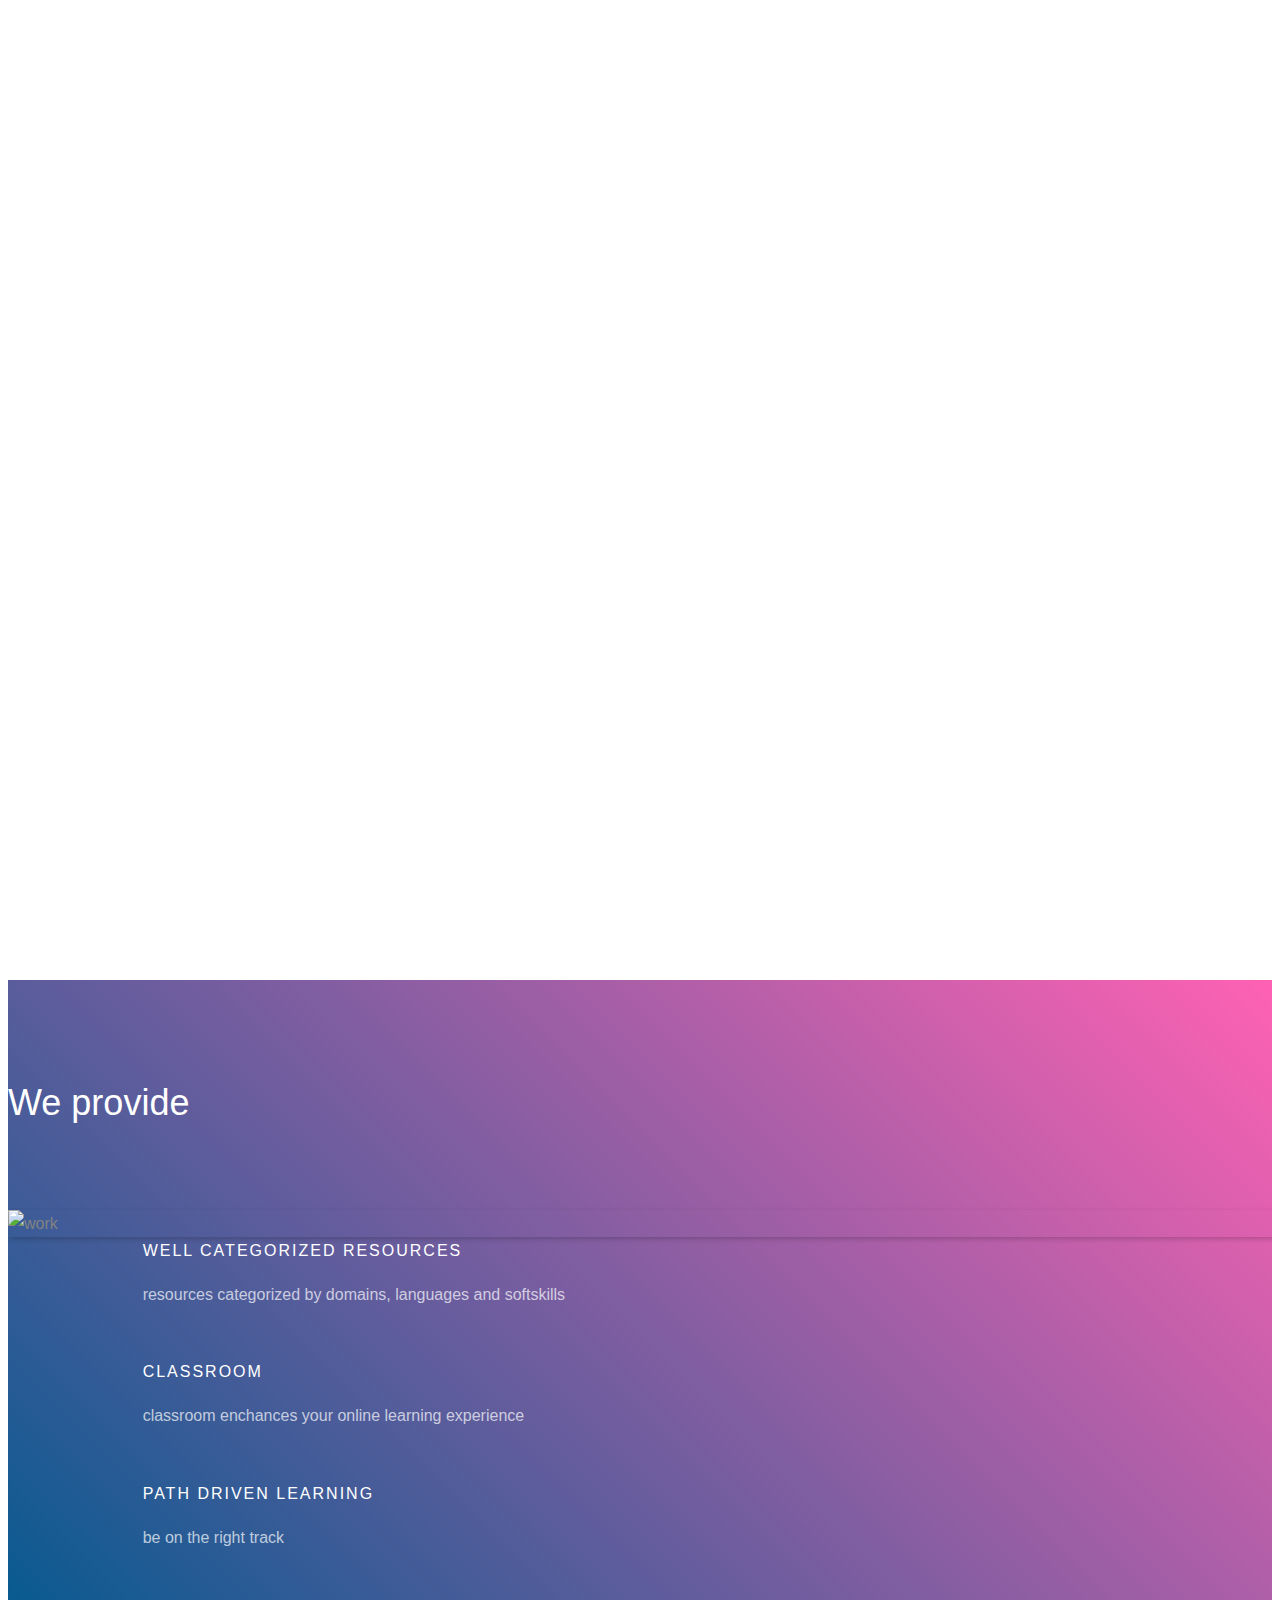
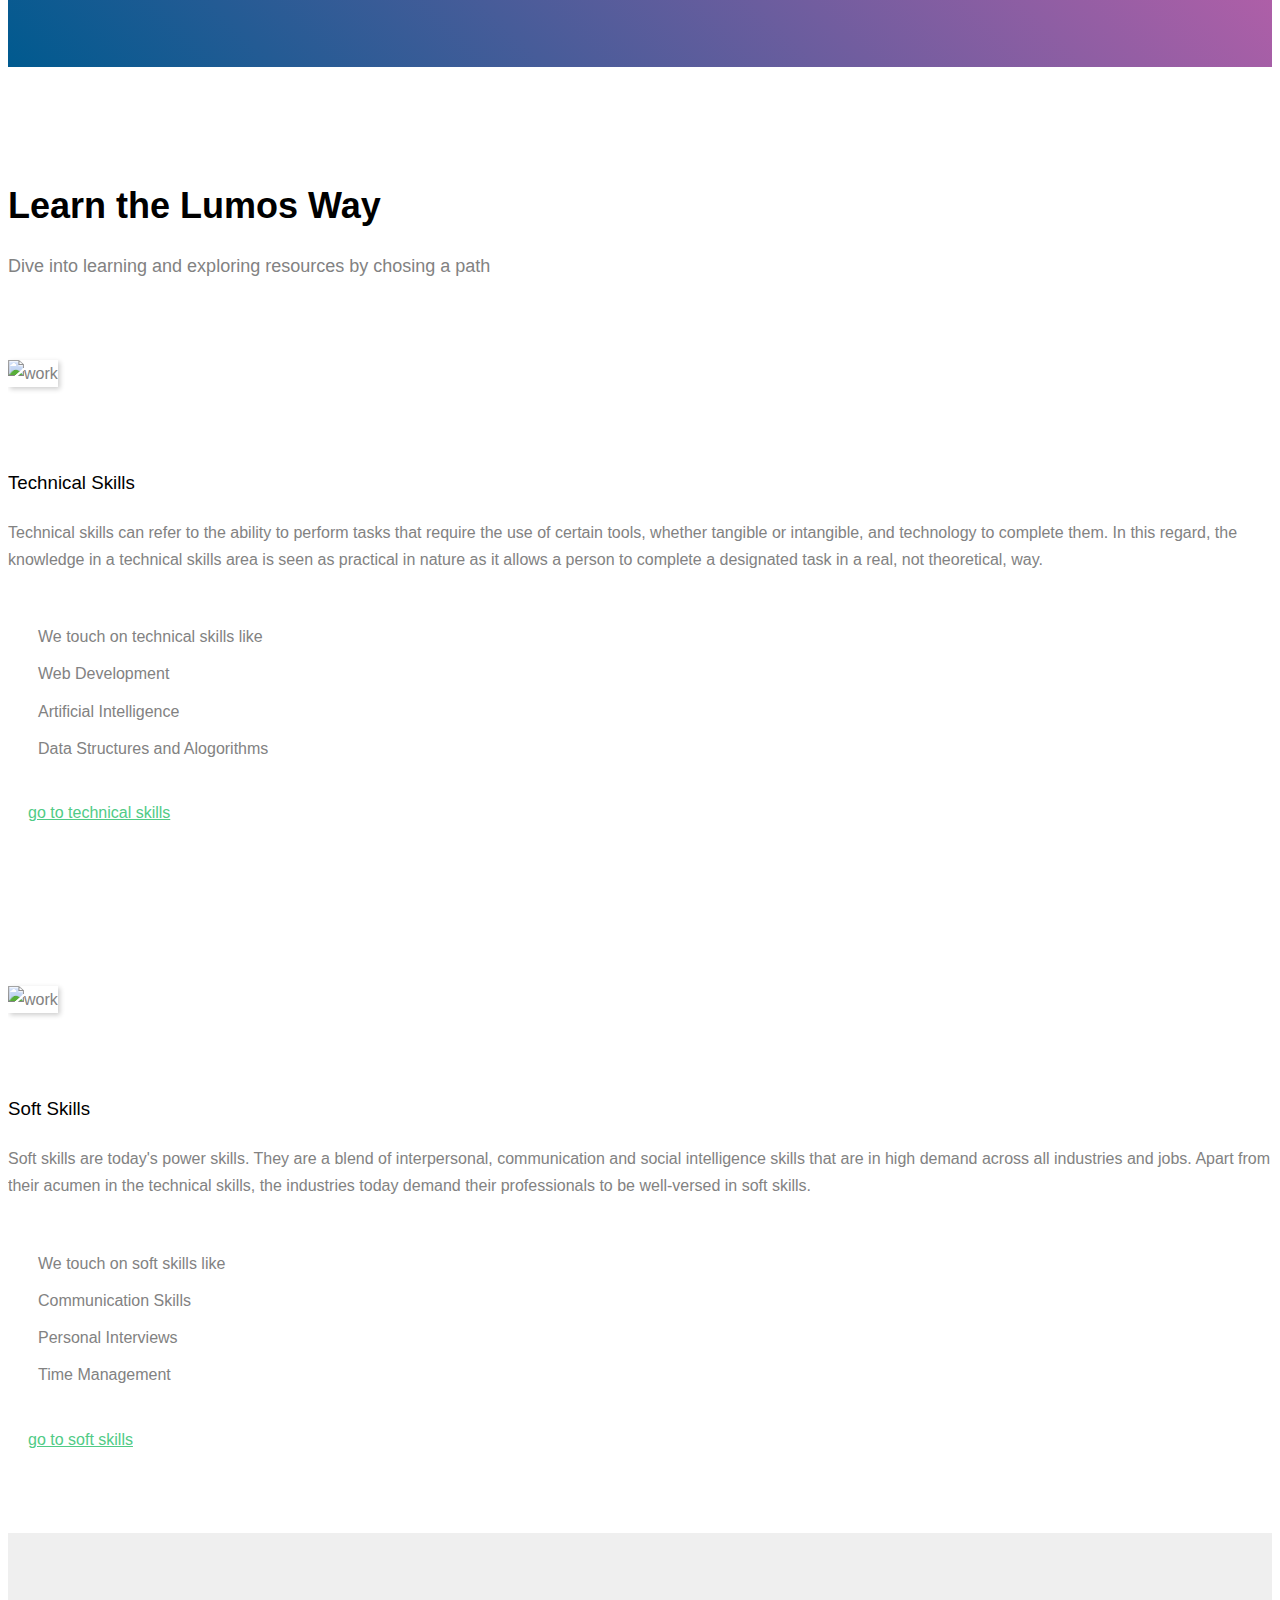
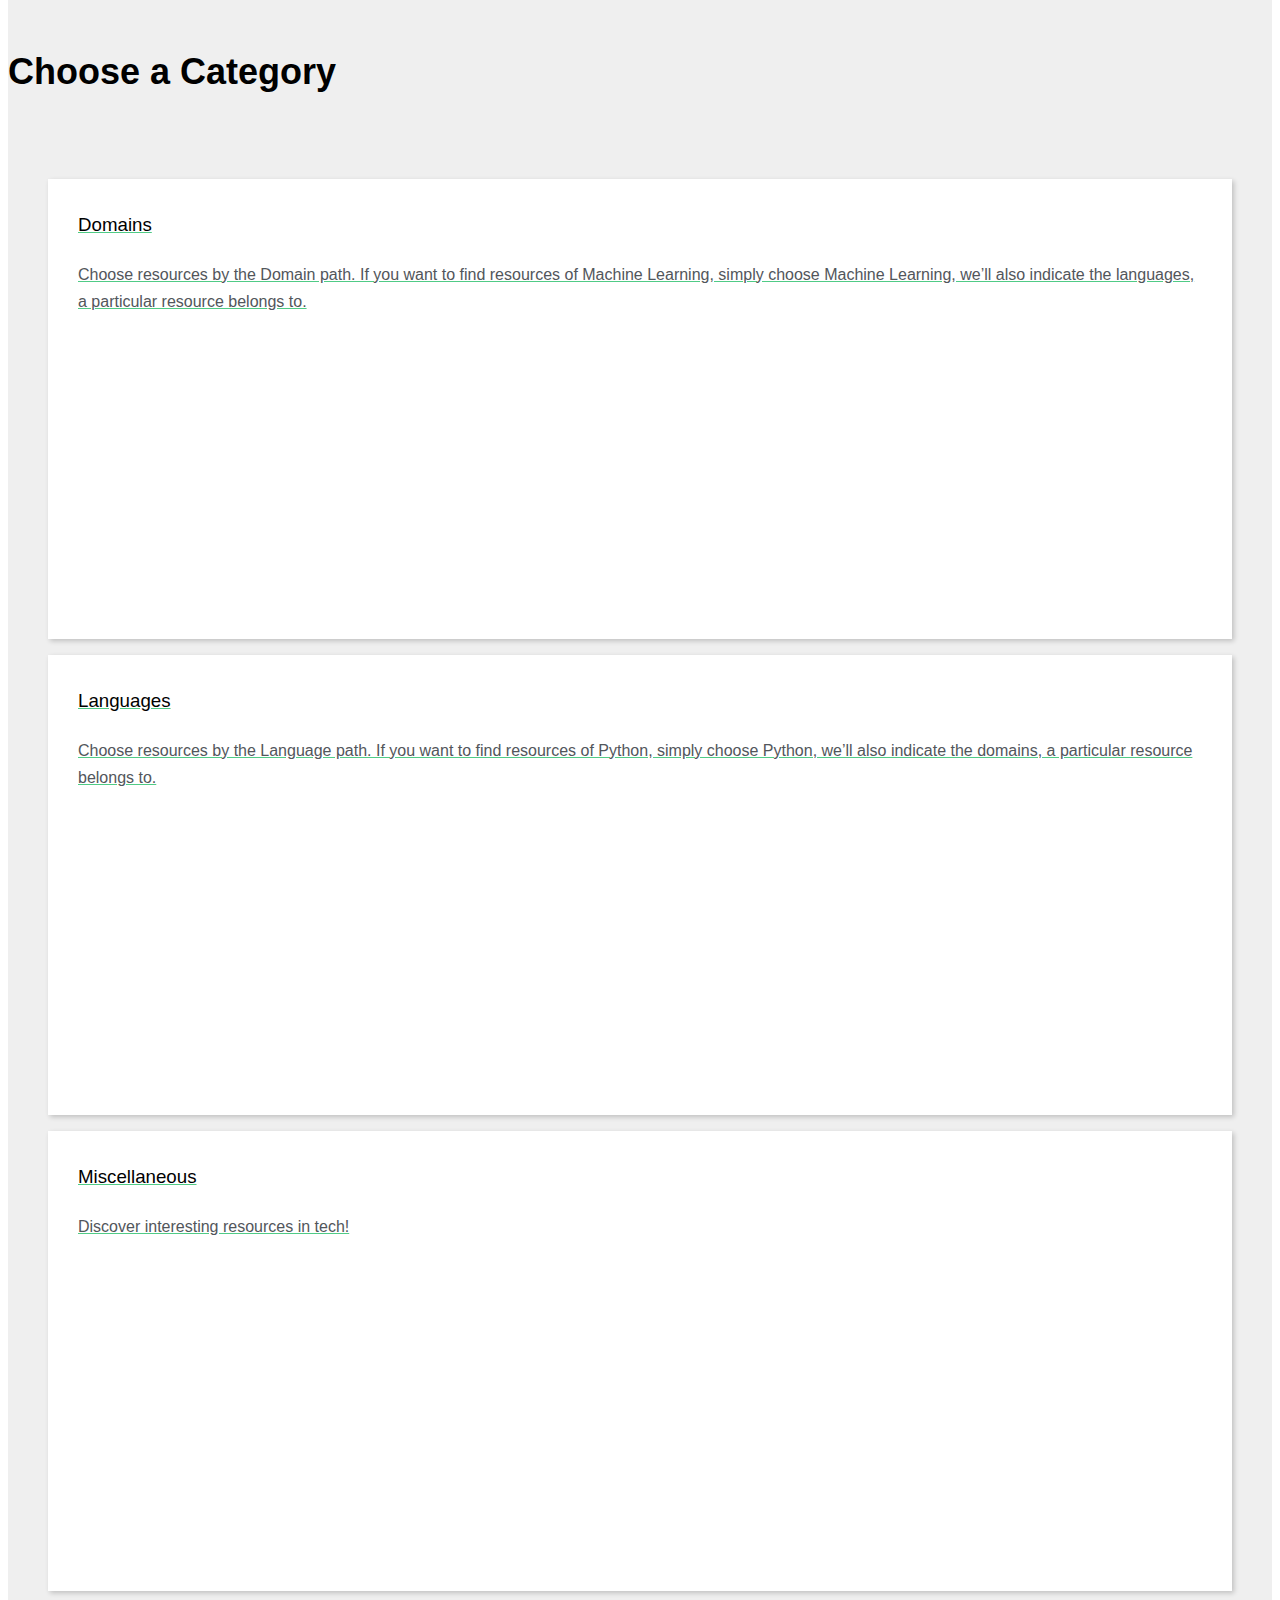
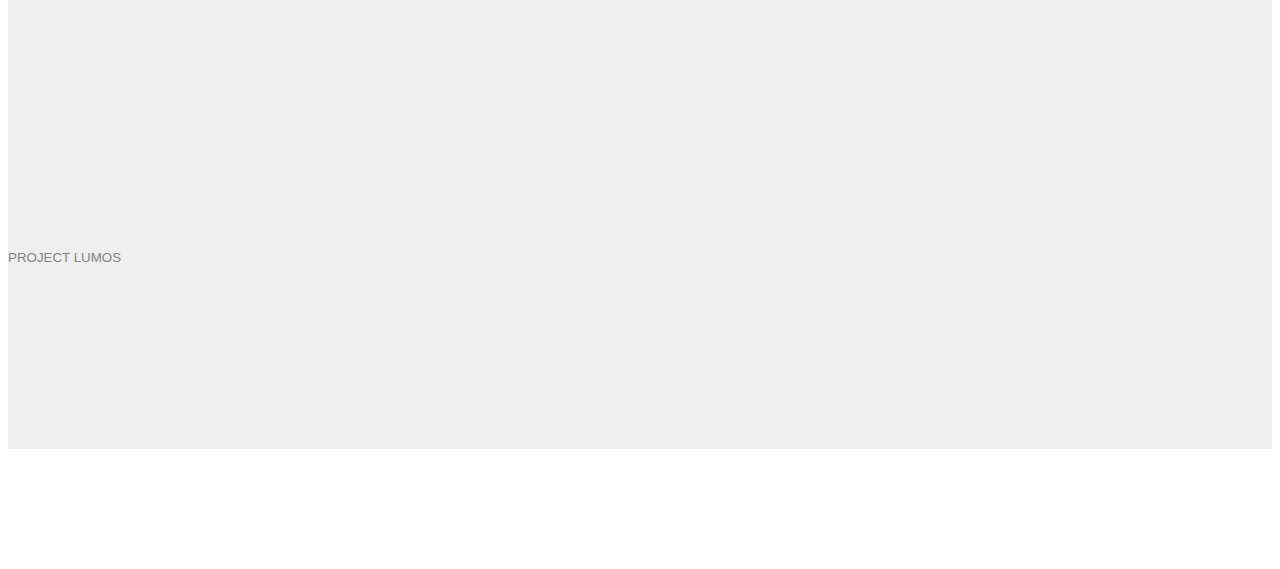
==== commit cb615ab0: "fix links" ====
--- a/index.html
+++ b/index.html
@@ -124,7 +124,8 @@
 					<div class="row">
 						<div class="col-md-8 col-md-offset-2 fh5co-heading">
 							<p>
-								&quot;Our site aims to be a central repository for open source knowledge resources. It is built with the goals of helping those people who want to learn things but are clueless where to start and feel overwhelmed by the sheer volume of resources available on the Internet.</p>
+								<span>&quot;</span>Our site aims to be a central repository for open source knowledge resources. It is built with the goals of helping those people who want to learn things but are clueless where to start and feel overwhelmed by the sheer volume of resources available on the Internet.
+							</p>
 						</div>
 					</div>
 				</div>
@@ -139,14 +140,14 @@
 					<div class="col-feature-9">
 						<div class="row">
 							<div class="col-md-12 fh5co-heading animate-box">
-								<h2>What do we provide</h2>
+								<h2>We provide</h2>
 								<p></p>
 							</div>
 						</div>
 						<div class="row">
 							<div class="col-md-7 col-sm-7 col-md-pull-2 col-sm-pull-2 animate-box" data-animate-effect="fadeInRight">
 								<div class="feature-image">
-									<img src="images/features_img.jpg" alt="work">
+									<img src="images/features_resized.jpg" alt="work">
 								</div>
 							</div>
 							<div class="col-md-5 col-sm-5">
@@ -166,7 +167,7 @@
 									</span>
 									<div class="feature-copy">
 										<h3>classroom</h3>
-										<p>classroom for </p>
+										<p>classroom enchances your online learning experience</p>
 									</div>
 								</div>
 
@@ -176,7 +177,7 @@
 									</span>
 									<div class="feature-copy">
 										<h3>path driven learning</h3>
-										<p></p>
+										<p>be on the right track</p>
 									</div>
 								</div>
 							</div>
@@ -235,7 +236,7 @@
 			<div class="row">
 				<div class="project">
 					<div class="col-md-8 col-md-push-5 animate-box" data-animate-effect="fadeInLeft">
-						<img class="img-responsive" src="images/technical_img.jpg" alt="work">
+						<img class="img-responsive" src="images/technical_resized.jpg" alt="work">
 					</div>
 					<div class="col-md-4 col-md-pull-8 animate-box" data-animate-effect="fadeInRight">
 						<div class="mt">
@@ -247,13 +248,14 @@
 								<li><i class="icon-check"></i>Artificial Intelligence</li>
 								<li><i class="icon-check"></i>Data Structures and Alogorithms</li>
 							</ul>
-							<a href="https://staging--pl-frontend.netlify.com/#/technical" class="btn btn-default center-block">go to technical skills</a>
+							<br />
+							<a href="https://app.projectlumos.pw/#/technical" class="btn btn-default center-block">go to technical skills</a>
 						</div>
 					</div>
 				</div>
 				<div class="project">
 					<div class="col-md-8 col-md-pull-1 animate-box" data-animate-effect="fadeInLeft">
-						<img class="img-responsive" src="images/softskill_img.jpg" alt="work">
+						<img class="img-responsive" src="images/softskill_resized.jpg" alt="work">
 					</div>
 					<div class="col-md-4 animate-box" data-animate-effect="fadeInRight">
 						<div class="mt">
@@ -266,7 +268,8 @@
 									<li><i class="icon-check"></i>Personal Interviews</li>
 									<li><i class="icon-check"></i>Time Management</li>
 								</ul>
-								<a href="https://staging--pl-frontend.netlify.com/#/soft-skills" class="btn btn-default center-block">go to soft skills</a>
+								<br />
+								<a href="https://app.projectlumos.pw/#/soft-skills" class="btn btn-default center-block">go to soft skills</a>
 						</div>
 					</div>
 				</div>
@@ -284,7 +287,7 @@
 			<div class="row">
 				<div class="col-md-4 animate-box">
 					<div class="testimony">
-						<a href='https://staging--pl-frontend.netlify.com/#/technical/domains'>
+						<a href='https://app.projectlumos.pw/#/technical/domains'>
 							<blockquote>
 								<h3>Domains</h3>
 								Choose resources by the Domain path. If you want to find resources of Machine Learning, simply choose Machine Learning, we’ll also indicate the languages, a particular resource belongs to.
@@ -295,7 +298,7 @@
 				</div>
 				<div class="col-md-4 animate-box">
 					<div class="testimony">
-						<a href='https://staging--pl-frontend.netlify.com/#/technical/languages'>
+						<a href='https://app.projectlumos.pw/#/technical/languages'>
 							<blockquote>
 								<h3>Languages</h3>
 								Choose resources by the Language path. If you want to find resources of Python, simply choose Python, we’ll also indicate the domains, a particular resource belongs to.
@@ -306,8 +309,7 @@
 				</div>
 				<div class="col-md-4 animate-box">
 					<div class="testimony">
-						<a href='https://staging--pl-frontend.netlify.com/#/technical/misc'>
-
+						<a href='https://app.projectlumos.pw/#/technical/misc'>
 							<blockquote>
 								<h3>Miscellaneous</h3>
 								Discover interesting resources in tech!
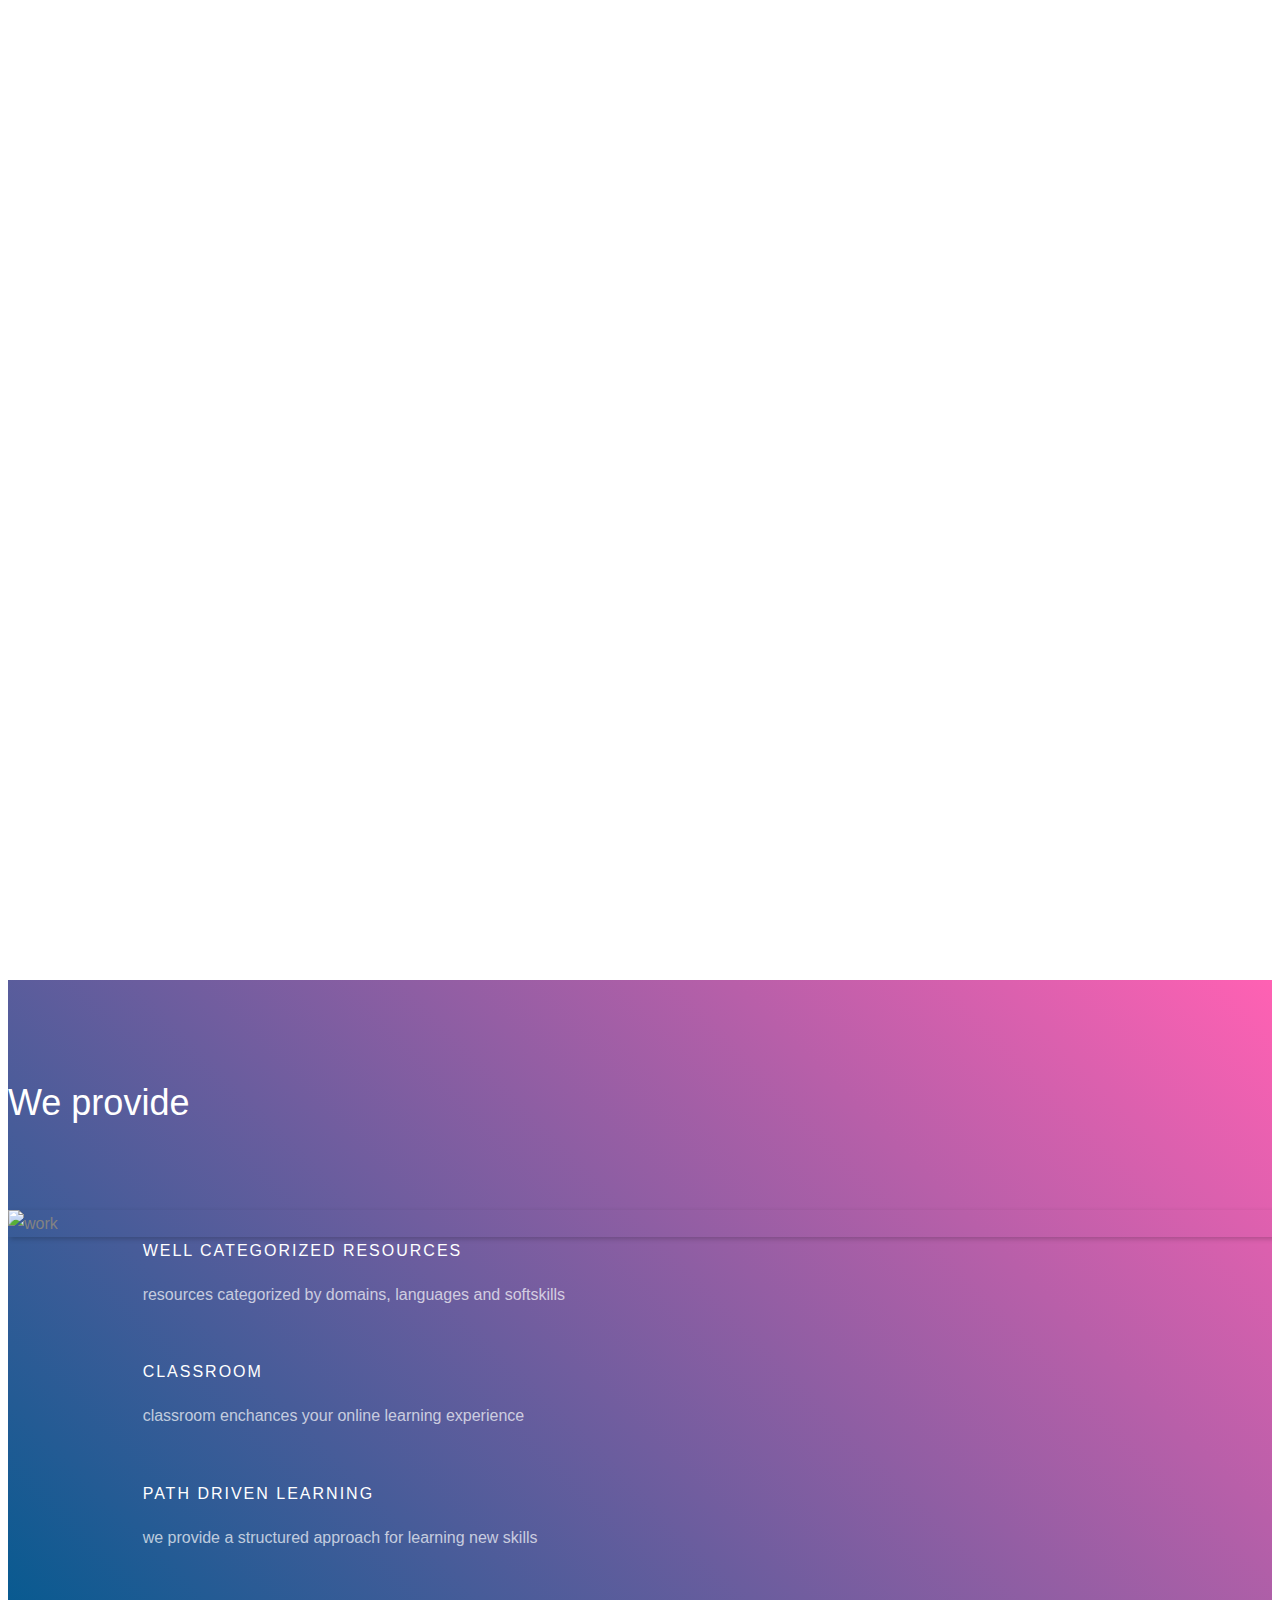
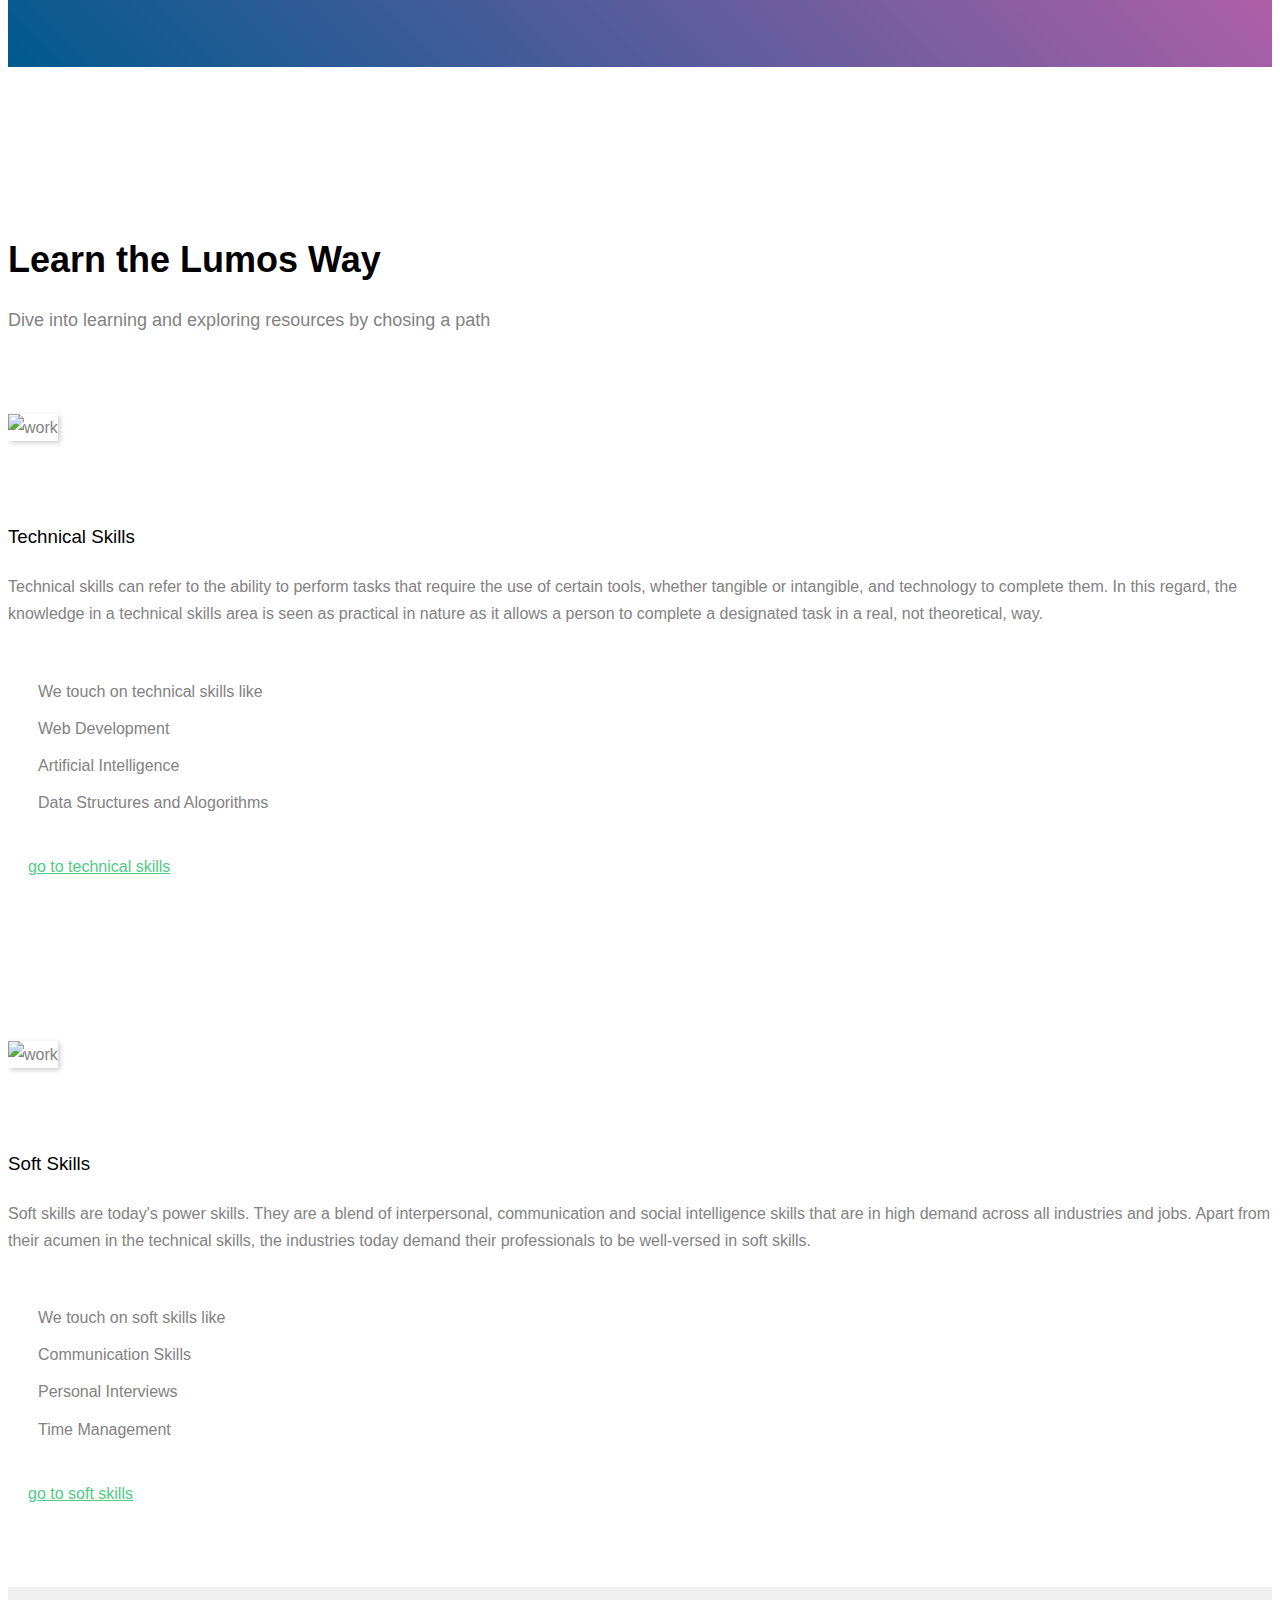
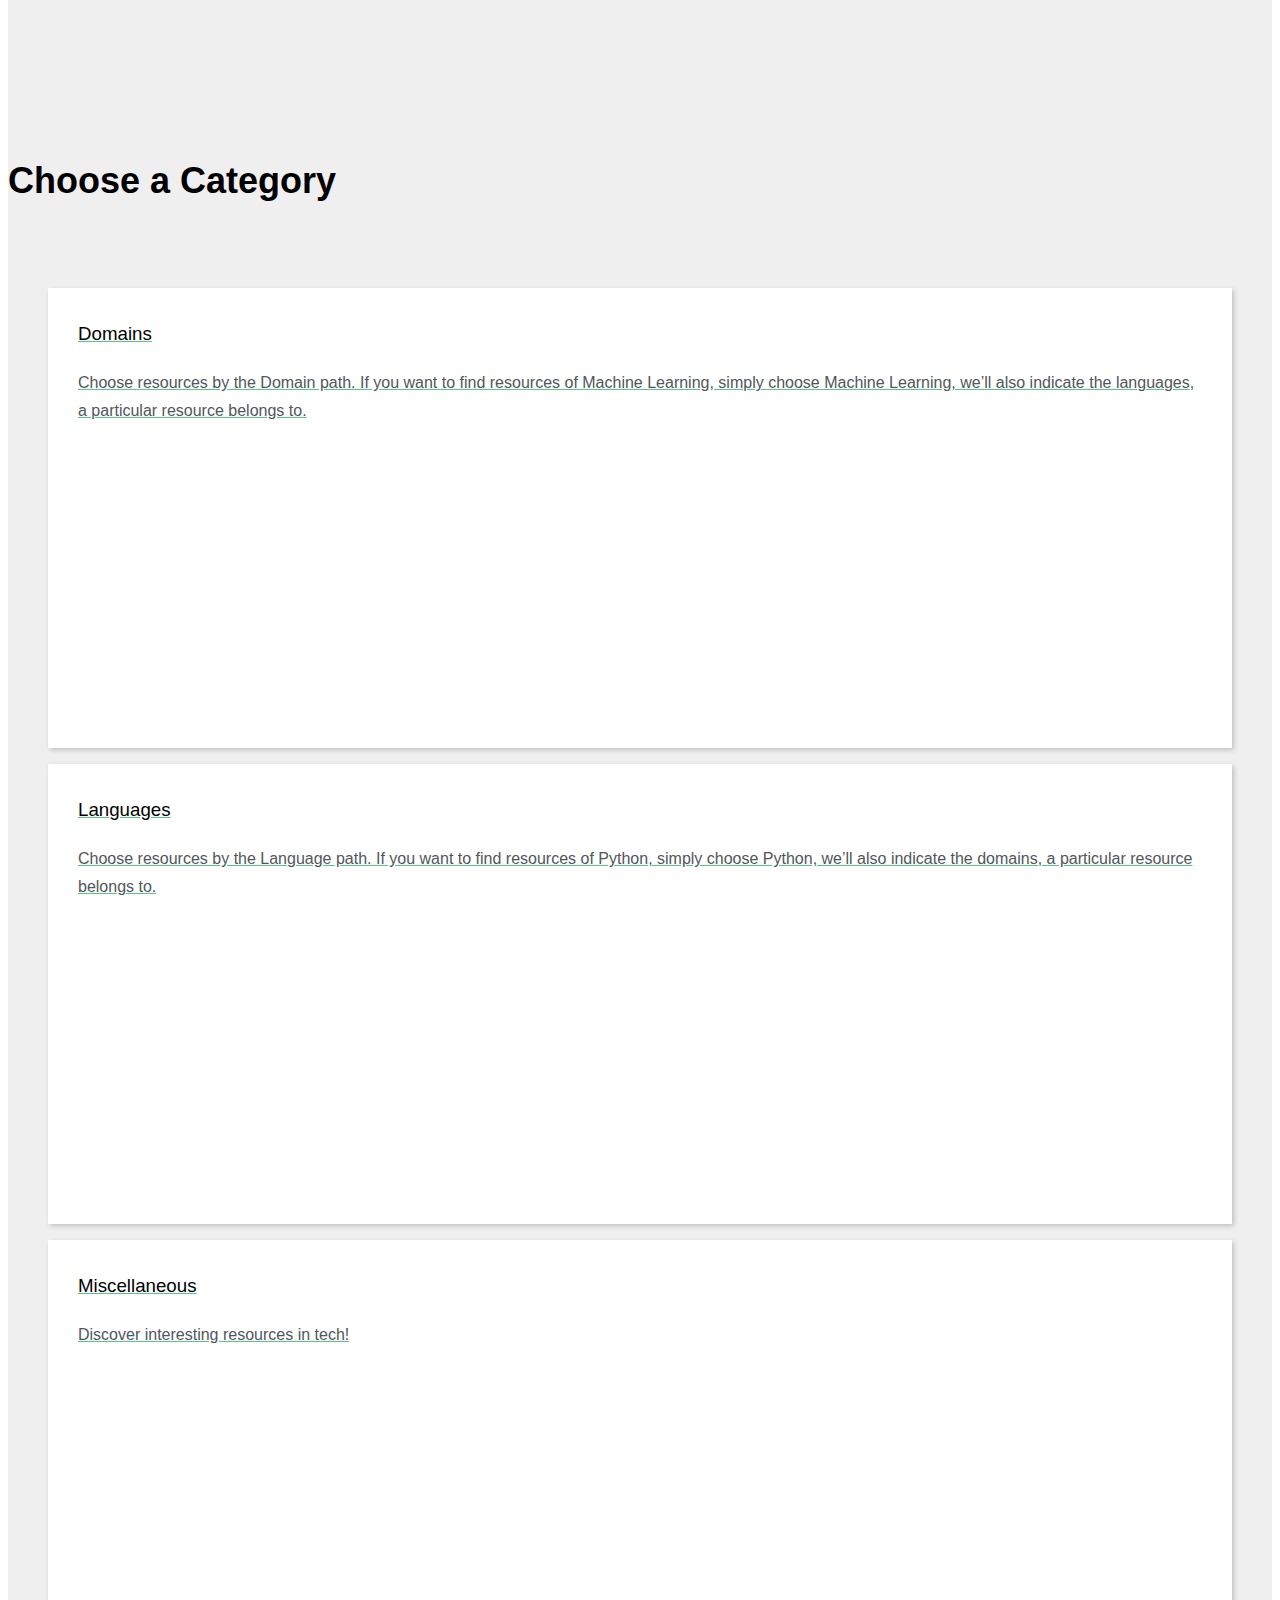
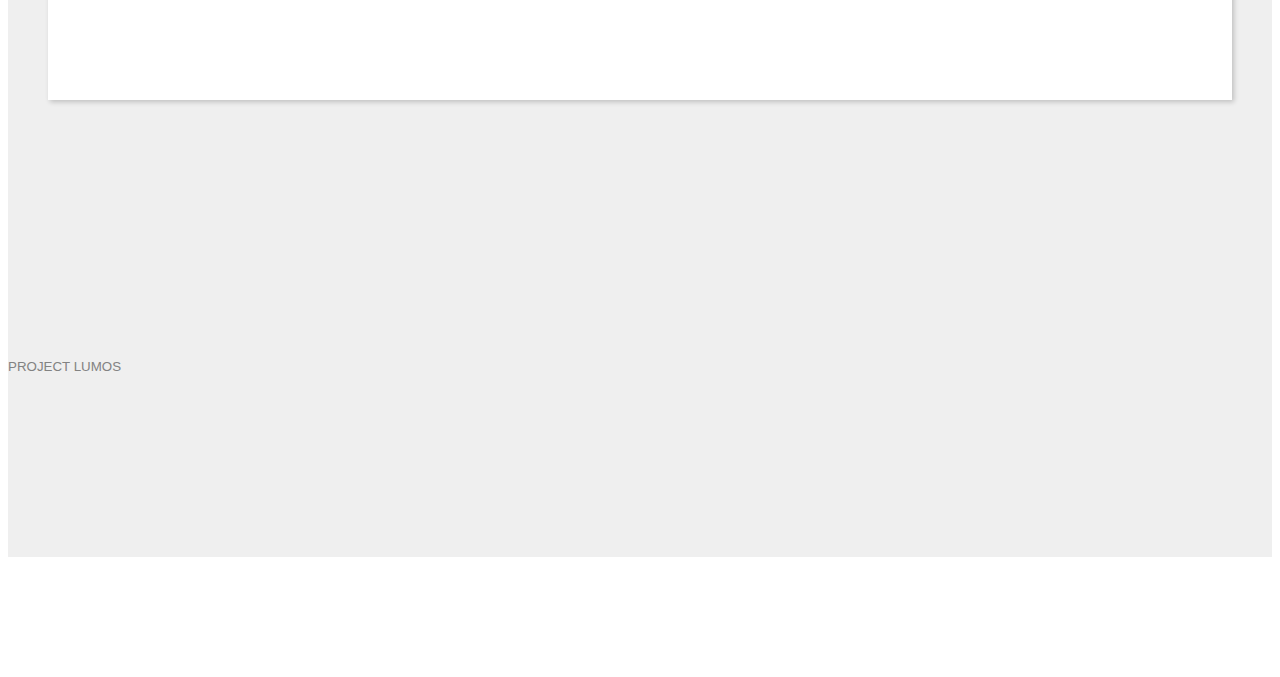
==== commit 3725976d: "add br tags wherever required" ====
--- a/index.html
+++ b/index.html
@@ -5,9 +5,9 @@
 	<meta http-equiv="X-UA-Compatible" content="IE=edge">
 	<title>Project Lumos</title>
 	<meta name="viewport" content="width=device-width, initial-scale=1">
-	<meta name="description" content="Free HTML5 Website Template by FreeHTML5.co" />
+	<meta name="description" content="" />
 	<meta name="keywords" content="free website templates, free html5, free template, free bootstrap, free website template, html5, css3, mobile first, responsive" />
-	<meta name="author" content="FreeHTML5.co" />
+	<meta name="author" content="" />
 
 
   <!--
@@ -124,7 +124,7 @@
 					<div class="row">
 						<div class="col-md-8 col-md-offset-2 fh5co-heading">
 							<p>
-								<span>&quot;</span>Our site aims to be a central repository for open source knowledge resources. It is built with the goals of helping those people who want to learn things but are clueless where to start and feel overwhelmed by the sheer volume of resources available on the Internet.
+								<span>&quot;</span>Our site aims to be a central repository for open source knowledge resources. It is built with the goals of helping those people who want to learn things but are clueless where to start and feel overwhelmed by the sheer volume of resources available on the Internet.&quot;
 							</p>
 						</div>
 					</div>
@@ -177,7 +177,7 @@
 									</span>
 									<div class="feature-copy">
 										<h3>path driven learning</h3>
-										<p>be on the right track</p>
+										<p>we provide a structured approach for learning new skills</p>
 									</div>
 								</div>
 							</div>
@@ -229,6 +229,8 @@
 		<div class="container">
 			<div class="row animate-box">
 				<div class="col-md-8 col-md-offset-2 text-center fh5co-heading">
+					<br />
+					<br />
 					<h2>Learn the Lumos Way</h2>
 					<p>Dive into learning and exploring resources by chosing a path</p>
 				</div>
@@ -281,6 +283,8 @@
 		<div class="container">
 			<div class="row animate-box">
 				<div class="col-md-8 col-md-offset-2 text-center fh5co-heading">
+					<br />
+					<br />
 					<h2>Choose a Category</h2>
 				</div>
 			</div>
